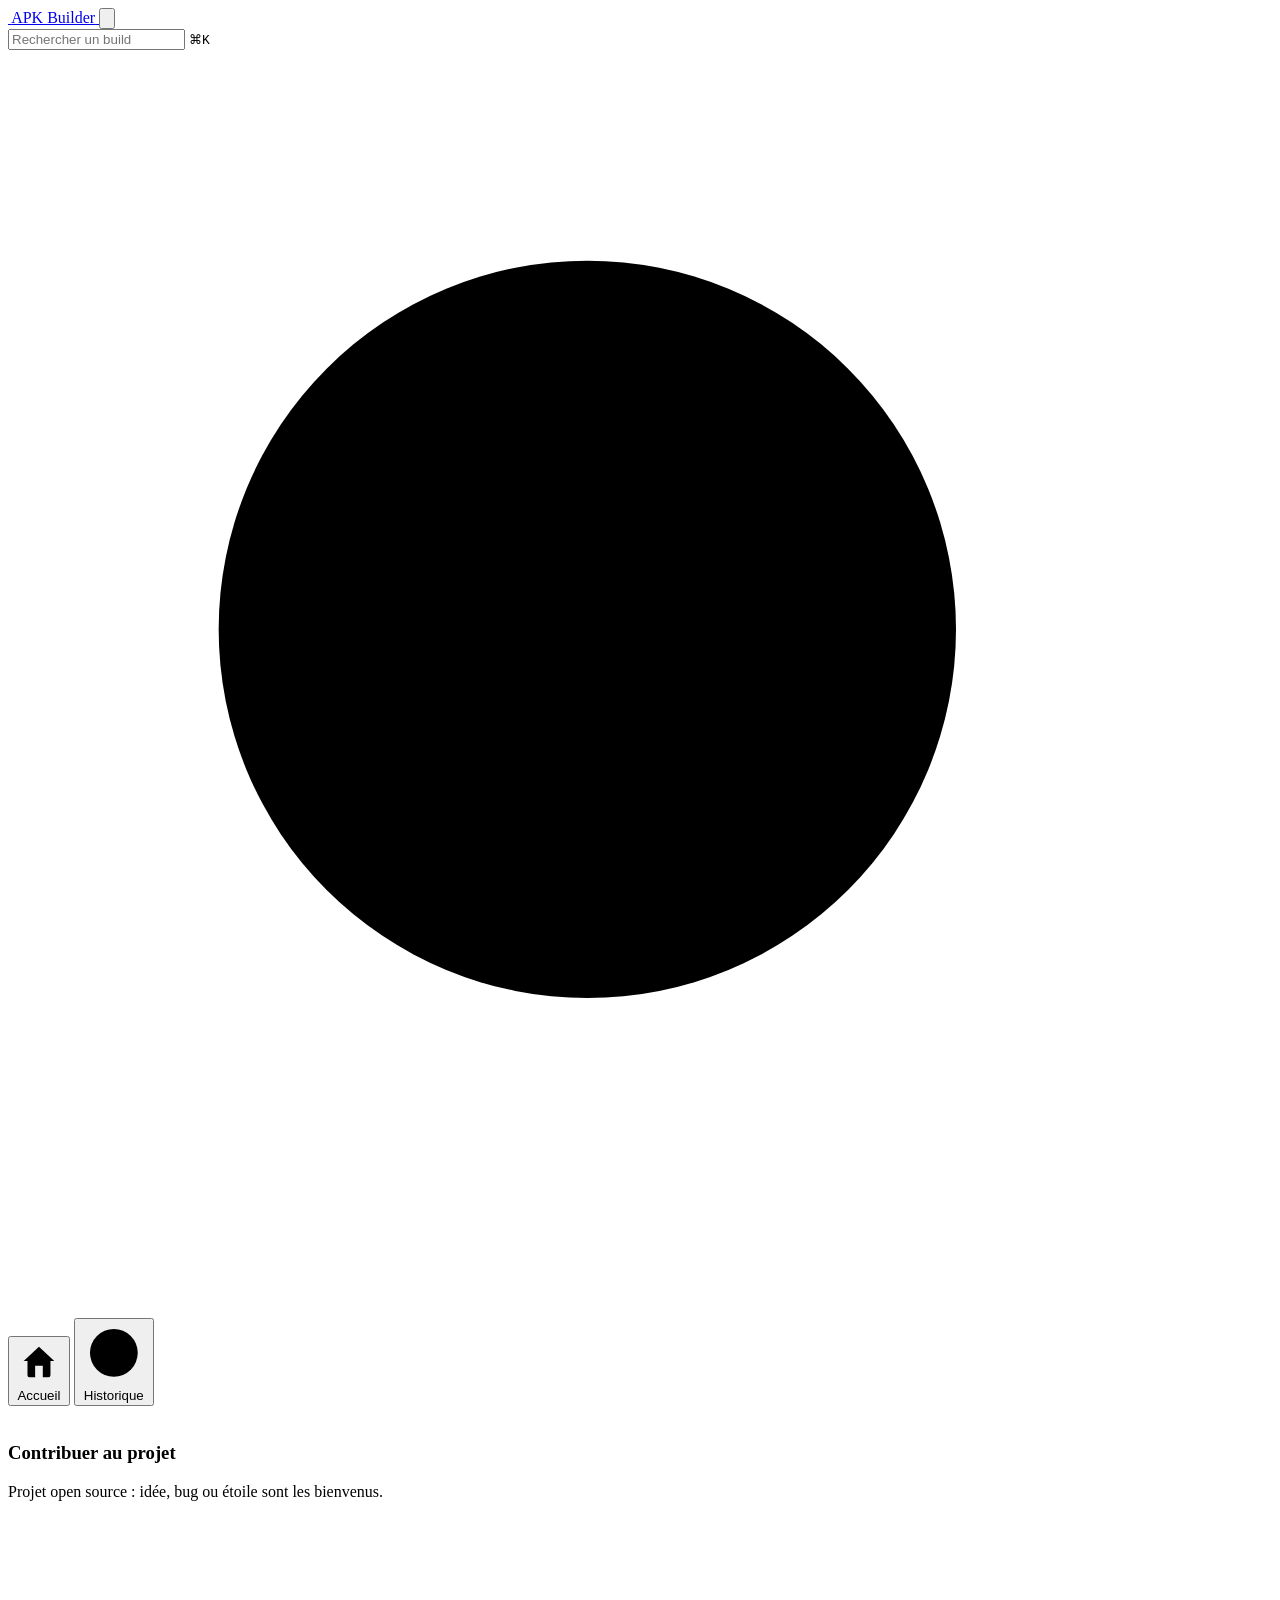
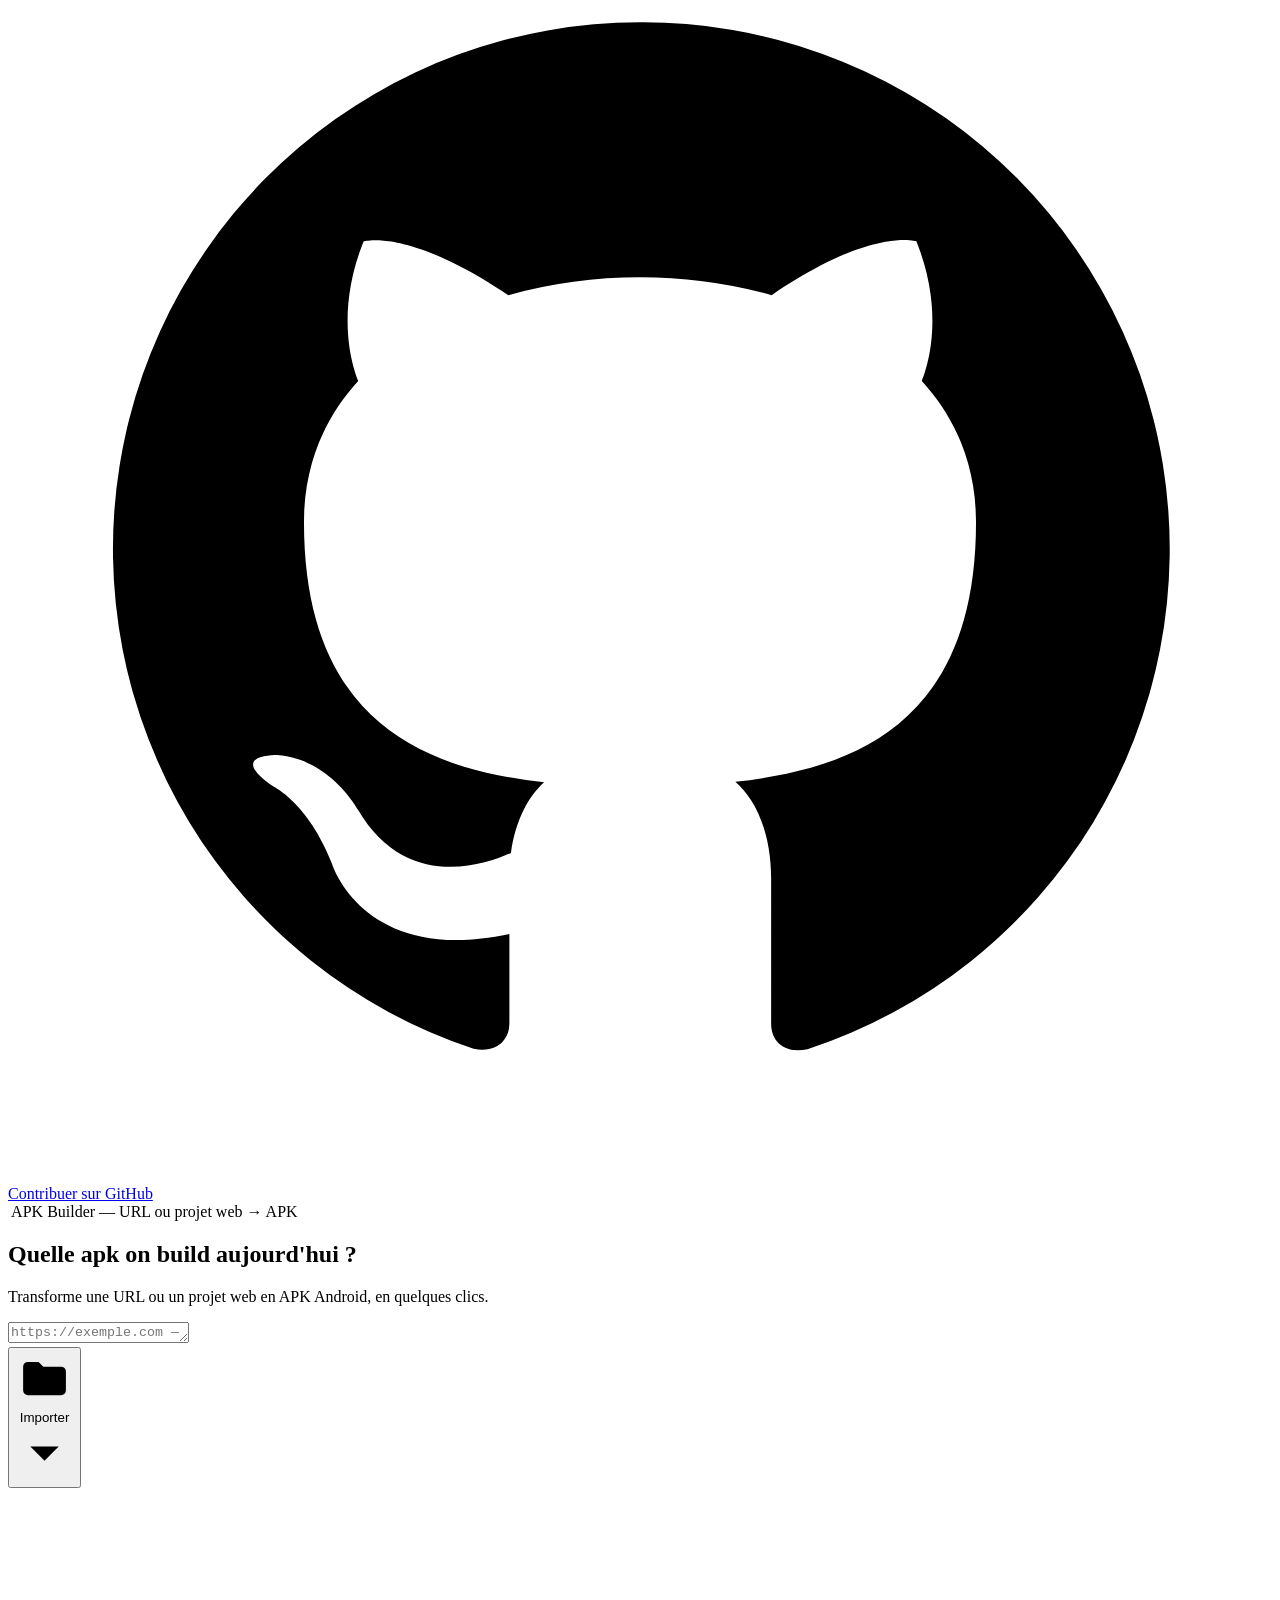
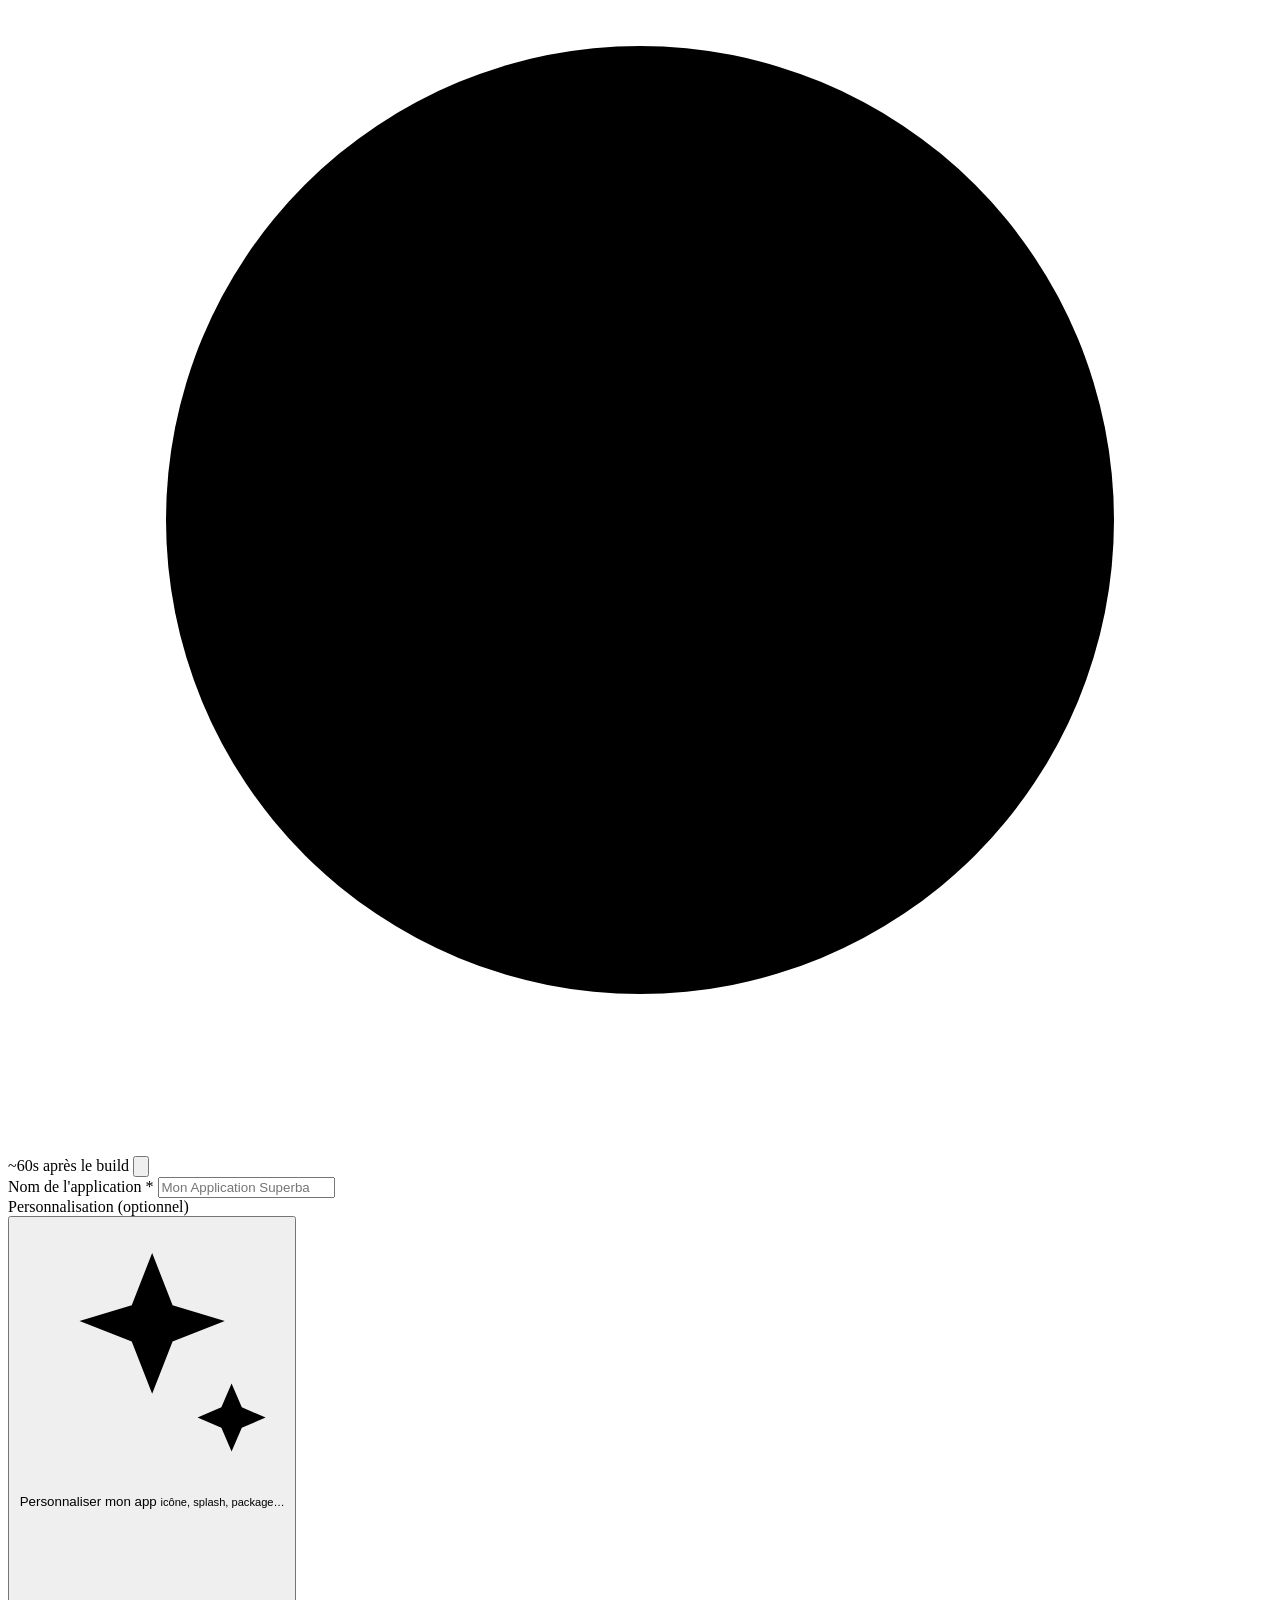
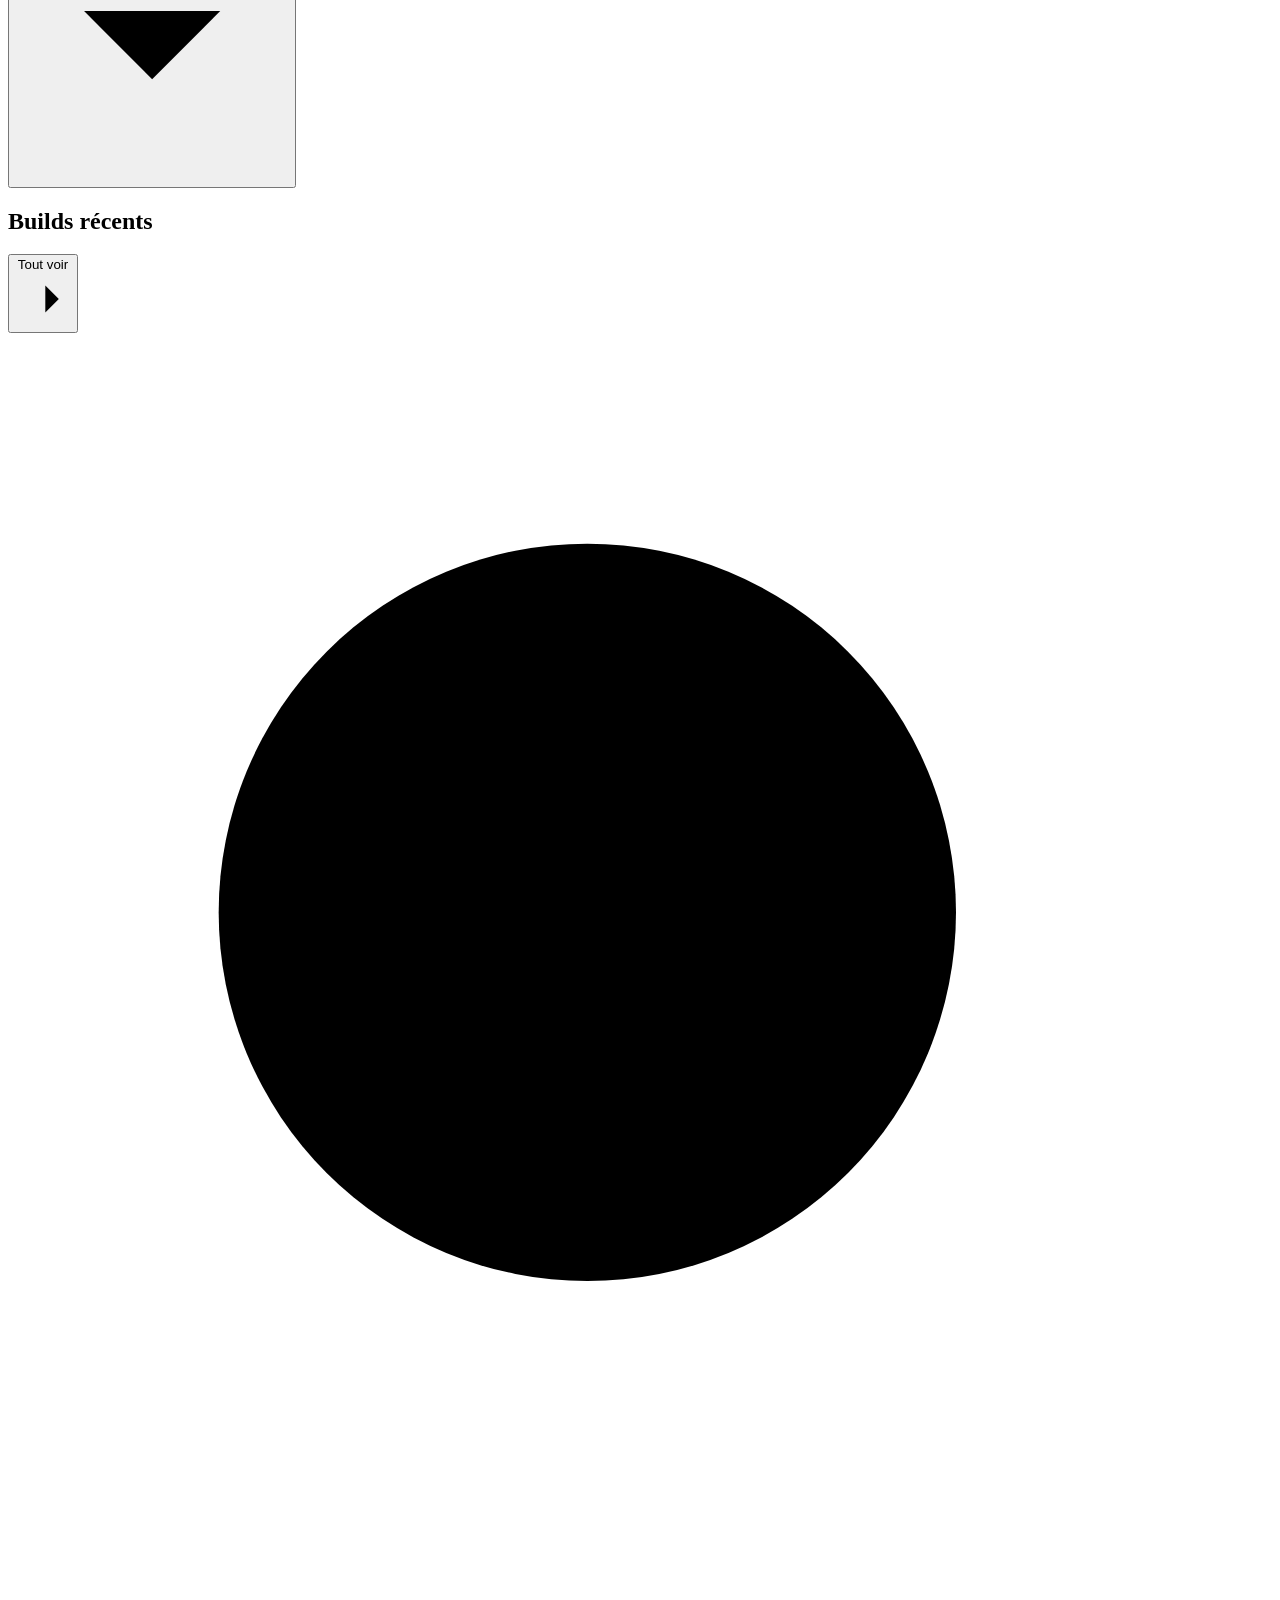
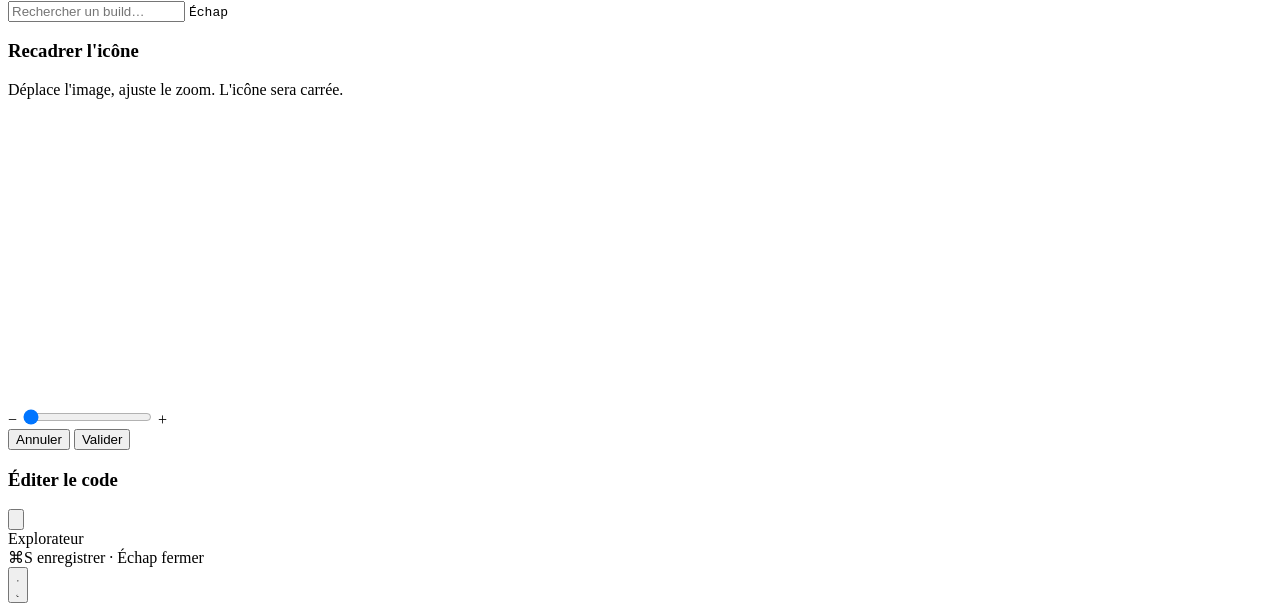
==== internal/webui/index.html @ a93aae06 "feat: enhance code editor modal with improved UI and functionality, including file tree and status b" ====
<!doctype html>
<html lang="fr">
  <head>
    <meta charset="utf-8" />
    <meta name="viewport" content="width=device-width, initial-scale=1" />
    <title>APK Builder</title>
    <link rel="icon" type="image/png" href="/favicon.png" />
    <link rel="stylesheet" href="/style.css" />
    <script>
      try {
        if (localStorage.getItem("apk-builder-theme") === "light")
          document.documentElement.setAttribute("data-theme", "light");
      } catch (e) {}
    </script>
  </head>
  <body>
    <div class="app-shell">
      <aside class="sidebar" id="sidebar">
        <div class="sb-top">
          <a class="sb-brand" href="/" title="Retour à la page d'accueil">
            <img class="brand-mark" src="/demo-icon.png" alt="" />
            <span>APK Builder</span>
          </a>
          <button
            type="button"
            class="sb-collapse"
            id="sbCollapse"
            title="Réduire la sidebar"
          >
            <svg class="ic" viewBox="0 0 24 24">
              <rect x="3" y="4" width="18" height="16" rx="2" />
              <path d="M9 4v16" />
              <path d="M14 10l-2 2 2 2" />
            </svg>
          </button>
        </div>

        <label class="sb-search">
          <input id="search" type="text" placeholder="Rechercher un build" readonly />
          <kbd class="sb-search-kbd">⌘K</kbd>
          <svg class="ic" viewBox="0 0 24 24">
            <circle cx="11" cy="11" r="7" />
            <path d="M21 21l-4.35-4.35" />
          </svg>
        </label>

        <!-- connexion Google (optionnelle) : masquée tant que non configurée -->
        <div class="account" id="account" hidden>
          <button type="button" class="account-login" id="accountLogin" hidden>
            <svg class="ic" viewBox="0 0 24 24">
              <path
                d="M21.6 12.23c0-.7-.06-1.38-.18-2.03H12v3.84h5.4a4.62 4.62 0 0 1-2 3.03v2.5h3.24c1.9-1.75 2.96-4.32 2.96-7.34z"
                fill="#4285F4"
                stroke="none"
              />
              <path
                d="M12 22c2.7 0 4.97-.9 6.63-2.43l-3.24-2.5c-.9.6-2.05.96-3.4.96-2.6 0-4.8-1.76-5.6-4.12H3.06v2.58A10 10 0 0 0 12 22z"
                fill="#34A853"
                stroke="none"
              />
              <path
                d="M6.4 13.9a6 6 0 0 1 0-3.8V7.5H3.06a10 10 0 0 0 0 9l3.34-2.6z"
                fill="#FBBC05"
                stroke="none"
              />
              <path
                d="M12 5.98c1.47 0 2.79.5 3.82 1.5l2.87-2.87A9.6 9.6 0 0 0 12 2a10 10 0 0 0-8.94 5.5l3.34 2.6c.8-2.36 3-4.12 5.6-4.12z"
                fill="#EA4335"
                stroke="none"
              />
            </svg>
            <span>Se connecter avec Google</span>
          </button>
          <div class="account-user" id="accountUser" hidden>
            <div class="account-card">
              <button
                type="button"
                class="account-chip"
                id="accountTrigger"
                aria-haspopup="true"
                aria-expanded="false"
              >
                <span class="account-avatar" id="accountAvatar">
                  <img id="accountAvatarImg" alt="" hidden />
                  <span id="accountAvatarInitial"></span>
                  <span class="account-status" title="Connecté"></span>
                </span>
                <span class="account-name" id="accountName"></span>
                <span
                  class="account-credits-badge"
                  id="accountCreditsBadge"
                  title="Crédits IA restants aujourd'hui"
                  hidden
                >
                  <svg class="ic" viewBox="0 0 24 24">
                    <circle cx="12" cy="12" r="9" />
                    <path
                      d="M9.5 15.2c.3.9 1.2 1.5 2.5 1.5 1.7 0 2.7-.8 2.7-1.9 0-2.8-5-1.4-5-4.3 0-1.1 1-1.9 2.6-1.9 1.2 0 2.1.5 2.5 1.4M12 7.2v1.1M12 15.7v1.1"
                    />
                  </svg>
                  <span id="accountCreditsBadgeCount"></span>
                </span>
                <svg class="ic account-chev" viewBox="0 0 24 24">
                  <path d="M6 9l6 6 6-6" />
                </svg>
              </button>
              <!-- déborde volontairement du coin haut-droit de la carte compte. -->
              <button
                type="button"
                class="theme-toggle theme-toggle--corner"
                id="themeToggleInline"
                data-theme-toggle
                title="Changer de thème"
                aria-pressed="false"
              >
                <svg class="ic theme-ic-sun" viewBox="0 0 24 24">
                  <circle cx="12" cy="12" r="4" />
                  <path
                    d="M12 2v2M12 20v2M4 12H2M22 12h-2M4.9 4.9l1.4 1.4M17.7 17.7l1.4 1.4M19.1 4.9l-1.4 1.4M6.3 17.7l-1.4 1.4"
                  />
                </svg>
                <svg class="ic theme-ic-moon" viewBox="0 0 24 24">
                  <path d="M20 14.5A8 8 0 1 1 9.5 4a6.5 6.5 0 0 0 10.5 10.5z" />
                </svg>
              </button>
            </div>
            <div class="account-menu" id="accountMenu" hidden>
              <div class="account-credits" id="accountCredits" hidden>
                <div class="account-credits-head">
                  <span class="account-credits-label">Crédits IA</span>
                  <span class="account-credits-count" id="accountCreditsCount"
                    >5 / 5</span
                  >
                </div>
                <div class="account-credits-track">
                  <span
                    class="account-credits-fill"
                    id="accountCreditsFill"
                    style="width: 100%"
                  ></span>
                </div>
                <p class="account-credits-note">
                  1 crédit = 1000 tokens de génération IA.
                  <strong id="accountCreditsBudget"
                    >5 crédits (5000 tokens)</strong
                  >
                  par jour, remis à zéro chaque nuit — utilisés uniquement pour
                  générer une app, pas pour le reste du service (builds
                  URL/projet, historique).
                </p>
              </div>
              <button
                type="button"
                class="account-menu-item"
                id="accountLogout"
              >
                <svg class="ic" viewBox="0 0 24 24">
                  <path d="M9 21H5a2 2 0 0 1-2-2V5a2 2 0 0 1 2-2h4" />
                  <path d="M16 17l5-5-5-5" />
                  <path d="M21 12H9" />
                </svg>
                Se déconnecter
              </button>
            </div>
          </div>
        </div>

        <nav class="sb-nav">
          <button type="button" class="sb-item active" data-view="home">
            <svg class="ic" viewBox="0 0 24 24">
              <path d="M4 11.5 12 4l8 7.5" />
              <path d="M6 10v9a1 1 0 0 0 1 1h3v-6h4v6h3a1 1 0 0 0 1-1v-9" />
            </svg>
            <span>Accueil</span>
          </button>
          <button type="button" class="sb-item" data-view="history">
            <svg class="ic" viewBox="0 0 24 24">
              <circle cx="12" cy="12" r="9" />
              <path d="M12 7v5l3.5 2" />
            </svg>
            <span>Historique</span>
          </button>
        </nav>

        <!-- pied de sidebar : mise en avant du dépôt GitHub, fermable
             (fermeture mémorisée en localStorage, cf. js/promo.js). -->
        <div class="sb-promo" id="sbPromo">
          <!-- <button
            type="button"
            class="sb-promo-close"
            id="sbPromoClose"
            title="Fermer"
            aria-label="Fermer"
          >
            <svg class="ic" viewBox="0 0 24 24">
              <path d="M18 6 6 18M6 6l12 12" />
            </svg>
          </button> -->
          <img class="sb-promo-art" src="/assets/cat.png" alt="" aria-hidden="true" />
          <div class="sb-promo-body">
            <h3 class="sb-promo-title">Contribuer au projet</h3>
            <p class="sb-promo-text">
              Projet open source : idée, bug ou étoile sont les bienvenus.
            </p>
            <a
              class="sb-promo-cta"
              href="https://github.com/FabrichJean/android-builder"
              target="_blank"
              rel="noopener noreferrer"
            >
              <svg class="ic" viewBox="0 0 24 24">
                <path
                  d="M12 2a10 10 0 0 0-3.16 19.49c.5.09.68-.22.68-.48v-1.7c-2.78.6-3.37-1.34-3.37-1.34-.45-1.15-1.11-1.46-1.11-1.46-.91-.62.07-.6.07-.6 1 .07 1.53 1.03 1.53 1.03.89 1.53 2.34 1.09 2.91.83.09-.65.35-1.09.63-1.34-2.22-.25-4.56-1.11-4.56-4.94 0-1.09.39-1.98 1.03-2.68-.1-.25-.45-1.27.1-2.65 0 0 .84-.27 2.75 1.02a9.4 9.4 0 0 1 5 0c1.91-1.3 2.75-1.02 2.75-1.02.55 1.38.2 2.4.1 2.65.64.7 1.03 1.59 1.03 2.68 0 3.84-2.34 4.68-4.57 4.93.36.31.68.92.68 1.85v2.75c0 .26.18.58.69.48A10 10 0 0 0 12 2z"
                />
              </svg>
              Contribuer sur GitHub
            </a>
          </div>
        </div>
      </aside>

      <main class="main">
        <!-- pas de compte connecté : pas de sidebar, mais un accès discret à la connexion -->
        <div class="anon-topbar" id="anonTopbar" hidden>
          <button type="button" class="anon-login-btn" id="anonLogin">
            <svg class="ic" viewBox="0 0 24 24">
              <path
                d="M21.6 12.23c0-.7-.06-1.38-.18-2.03H12v3.84h5.4a4.62 4.62 0 0 1-2 3.03v2.5h3.24c1.9-1.75 2.96-4.32 2.96-7.34z"
                fill="#4285F4"
                stroke="none"
              />
              <path
                d="M12 22c2.7 0 4.97-.9 6.63-2.43l-3.24-2.5c-.9.6-2.05.96-3.4.96-2.6 0-4.8-1.76-5.6-4.12H3.06v2.58A10 10 0 0 0 12 22z"
                fill="#34A853"
                stroke="none"
              />
              <path
                d="M6.4 13.9a6 6 0 0 1 0-3.8V7.5H3.06a10 10 0 0 0 0 9l3.34-2.6z"
                fill="#FBBC05"
                stroke="none"
              />
              <path
                d="M12 5.98c1.47 0 2.79.5 3.82 1.5l2.87-2.87A9.6 9.6 0 0 0 12 2a10 10 0 0 0-8.94 5.5l3.34 2.6c.8-2.36 3-4.12 5.6-4.12z"
                fill="#EA4335"
                stroke="none"
              />
            </svg>
            Se connecter avec Google
          </button>
        </div>
        <section class="view" id="view-home">
          <div class="hero">
            <div class="hero-inner">
              <div class="pill-badge">
                <img class="brand-mark" src="/demo-icon.png" alt="" />
                APK Builder — URL ou projet web → APK
              </div>
              <h1>Quelle apk on build aujourd'hui ?</h1>
              <p class="subtitle">
                Transforme une URL ou un projet web en APK Android, en quelques
                clics.
              </p>

              <div class="card">
                <form id="form" novalidate>
                  <!-- entrée unifiée : URL ou glisser-déposer, façon barre de prompt -->
                  <div class="prompt-box" id="dropZone">
                    <!-- résumé de la source importée : remplace visuellement le prompteur en mode projet -->
                    <div class="section" id="summarySection" hidden>
                      <div class="section-label">Source</div>
                      <div class="pb-project" id="projectRow">
                        <svg class="ic pb-project-ic" viewBox="0 0 24 24">
                          <path d="M21 8.5 12 4 3 8.5 12 13l9-4.5z" />
                          <path d="M3 8.5v7L12 20l9-4.5v-7" />
                          <path d="M12 13v7" />
                        </svg>
                        <span class="pb-project-name" id="projectName"></span>
                        <button
                          type="button"
                          class="pb-project-edit"
                          id="projectEdit"
                          title="Éditer le code du projet"
                        >
                          <svg class="ic" viewBox="0 0 24 24">
                            <path d="M12 20h9" />
                            <path
                              d="M16.5 3.5a2.12 2.12 0 0 1 3 3L7 19l-4 1 1-4 12.5-12.5z"
                            />
                          </svg>
                        </button>
                        <button
                          type="button"
                          class="pb-project-clear"
                          id="projectClear"
                          title="Changer de source"
                        >
                          <svg class="ic" viewBox="0 0 24 24">
                            <path d="M18 6 6 18M6 6l12 12" />
                          </svg>
                        </button>
                      </div>
                    </div>
                    <textarea
                      id="url"
                      class="prompt-input"
                      rows="1"
                      placeholder="https://exemple.com — ou glisse-dépose un dossier / .zip…"
                    ></textarea>
                    <div class="prompt-toolbar">
                      <div class="pt-left">
                        <button
                          type="button"
                          class="pt-import"
                          id="importBtn"
                          title="Importer un projet web"
                          aria-haspopup="true"
                          aria-expanded="false"
                        >
                          <svg class="ic" viewBox="0 0 24 24">
                            <path
                              d="M3 7a2 2 0 0 1 2-2h4.5l2 2H19a2 2 0 0 1 2 2v8a2 2 0 0 1-2 2H5a2 2 0 0 1-2-2V7z"
                            />
                          </svg>
                          Importer
                          <svg class="ic pt-chev" viewBox="0 0 24 24">
                            <path d="M6 9l6 6 6-6" />
                          </svg>
                        </button>
                        <div class="import-menu" id="importMenu" hidden>
                          <button type="button" class="import-opt" id="pickDir">
                            <svg class="ic import-opt-ic" viewBox="0 0 24 24">
                              <path
                                d="M3 7a2 2 0 0 1 2-2h4.5l2 2H19a2 2 0 0 1 2 2v8a2 2 0 0 1-2 2H5a2 2 0 0 1-2-2V7z"
                              />
                            </svg>
                            Dossier<small
                              >Sélectionne le dossier <code>dist/</code></small
                            >
                          </button>
                          <button type="button" class="import-opt" id="pickZip">
                            <svg class="ic import-opt-ic" viewBox="0 0 24 24">
                              <rect x="4" y="3" width="16" height="18" rx="2" />
                              <path
                                d="M12 3v2M12 7v2M12 11v2M10 13h4a2 2 0 0 1 2 2v1a2 2 0 0 1-2 2h-4z"
                              />
                            </svg>
                            Fichier .zip<small
                              >Un .zip contenant <code>index.html</code></small
                            >
                          </button>
                        </div>
                        <button
                          type="button"
                          class="pt-gen"
                          id="genToggle"
                          hidden
                          title="Décris ton app, Claude la génère sur le serveur"
                        >
                          <svg class="ic" viewBox="0 0 24 24">
                            <path
                              d="M12 3l1.8 4.6L18.4 9l-4.6 1.8L12 15.4l-1.8-4.6L5.6 9l4.6-1.4L12 3z"
                            />
                            <path
                              d="M19 14.5l.9 2.1 2.1.9-2.1.9-.9 2.1-.9-2.1-2.1-.9 2.1-.9.9-2.1z"
                            />
                          </svg>
                          Générer par IA
                        </button>
                      </div>
                      <div class="pt-right">
                        <span class="pt-hint">
                          <svg class="ic" viewBox="0 0 24 24">
                            <circle cx="12" cy="12" r="9" />
                            <path d="M12 7v5l3.5 2" />
                          </svg>
                          ~60s après le build
                        </span>
                        <button
                          type="submit"
                          class="pt-submit"
                          id="submit"
                          title="Générer l'APK"
                        >
                          <svg class="ic" viewBox="0 0 24 24">
                            <path d="M12 19V6" />
                            <path d="M6 12l6-7 6 7" />
                          </svg>
                        </button>
                      </div>
                    </div>
                    <input id="distDir" type="file" webkitdirectory hidden />
                    <input
                      id="dist"
                      type="file"
                      accept=".zip,application/zip"
                      hidden
                    />
                  </div>
                  <!-- panneau interactif de la génération IA : questions, budget tokens, progression -->
                  <div class="gen-panel" id="genPanel" hidden></div>
                  <div class="form-error" id="formError"></div>

                  <!-- nom de l'app -->
                  <div class="section">
                    <label class="section-label" for="name"
                      >Nom de l'application <span class="req">*</span></label
                    >
                    <input
                      id="name"
                      type="text"
                      placeholder="Mon Application Superba"
                      required
                      maxlength="60"
                    />
                  </div>

                  <!-- personnalisation dépliable -->
                  <div class="section">
                    <div class="section-label">
                      Personnalisation <span class="opt">(optionnel)</span>
                    </div>
                    <div class="custom-stack" id="customStack">
                      <button
                        type="button"
                        class="custom-toggle"
                        id="customToggle"
                        aria-expanded="false"
                      >
                        <span>
                          <svg class="ic" viewBox="0 0 24 24">
                            <path
                              d="M12 3l1.8 4.6L18.4 9l-4.6 1.8L12 15.4l-1.8-4.6L5.6 9l4.6-1.4L12 3z"
                            />
                            <path
                              d="M19 14.5l.9 2.1 2.1.9-2.1.9-.9 2.1-.9-2.1-2.1-.9 2.1-.9.9-2.1z"
                            />
                          </svg>
                          Personnaliser mon app
                          <small>icône, splash, package…</small>
                        </span>
                        <svg class="ic chev" viewBox="0 0 24 24">
                          <path d="M6 9l6 6 6-6" />
                        </svg>
                      </button>
                    </div>
                    <div class="custom-panel" id="customPanel" hidden>
                      <div class="appearance">
                        <div class="appearance-controls">
                          <div class="icon-picker" id="iconPicker">
                            <button
                              type="button"
                              class="icon-tile"
                              id="iconTile"
                              title="Choisir une icône"
                            >
                              <span class="icon-img" id="iconImg"></span>
                              <span class="icon-edit">Icône</span>
                            </button>
                            <div class="icon-popover">
                              <span class="icon-popover-label">Logo de la marque</span>
                              <div class="icon-brand-row">
                                <input
                                  type="text"
                                  id="iconBrandQuery"
                                  placeholder="ex. Stripe, exemple.com…"
                                  autocomplete="off"
                                  spellcheck="false"
                                />
                              </div>
                              <div class="icon-brand-preview" id="iconBrandPreview" hidden>
                                <button
                                  type="button"
                                  class="icon-brand-btn"
                                  id="iconBrandApply"
                                  title="Utiliser ce logo"
                                >
                                  <img id="iconBrandImg" alt="" />
                                </button>
                              </div>
                              <div class="icon-popover-row">
                                <span class="icon-popover-label">Suggestions</span>
                                <button
                                  type="button"
                                  class="icon-refresh"
                                  id="iconRefresh"
                                  title="Voir d'autres suggestions"
                                >
                                  <svg class="ic" viewBox="0 0 24 24">
                                    <path d="M21 12a9 9 0 1 1-2.64-6.36" />
                                    <path d="M21 3v6h-6" />
                                  </svg>
                                </button>
                              </div>
                              <div class="icon-suggestions" id="iconSuggestions"></div>
                              <div class="icon-popover-attrib">
                                <a href="https://logo.dev" target="_blank" rel="noopener"
                                  >Logos via logo.dev</a
                                >
                              </div>
                            </div>
                          </div>
                          <div class="splash-ctl">
                            <span class="mini-label">Fond du splash</span>
                            <div class="color-row">
                              <input
                                type="color"
                                id="splashColor"
                                value="#14110b"
                              />
                              <input
                                type="text"
                                id="splashHex"
                                value="#14110B"
                                maxlength="7"
                                spellcheck="false"
                              />
                            </div>
                          </div>
                        </div>
                        <div class="phone" id="phone">
                          <div class="phone-screen" id="phoneScreen">
                            <span class="phone-icon" id="phoneIcon"></span>
                            <span class="phone-name" id="phoneName"
                              >Mon Application</span
                            >
                          </div>
                          <span class="phone-caption">Aperçu</span>
                        </div>
                      </div>
                      <div class="pop-field">
                        <label for="pkg"
                          >Identifiant du package
                          <span class="hint"
                            >— déduit du nom si vide</span
                          ></label
                        >
                        <input
                          id="pkg"
                          type="text"
                          placeholder="app.webview.monapplication"
                          pattern="[a-z][a-z0-9_]*(\.[a-z][a-z0-9_]*)+"
                        />
                      </div>
                      <div class="row">
                        <div class="pop-field">
                          <label for="vname">Version (nom)</label>
                          <input
                            id="vname"
                            type="text"
                            placeholder="1.0"
                            pattern="[A-Za-z0-9._-]+"
                          />
                        </div>
                        <div class="pop-field">
                          <label for="vcode">Version (code)</label>
                          <input
                            id="vcode"
                            type="text"
                            placeholder="1"
                            pattern="[0-9]+"
                            inputmode="numeric"
                          />
                        </div>
                      </div>
                      <label class="switch-row">
                        <span class="switch-label"
                          >Masquer la barre de défilement
                          <small>Cache le scrollbar de la WebView</small>
                        </span>
                        <input type="checkbox" id="hideScrollbar" />
                        <span class="switch"></span>
                      </label>
                      <label class="switch-row">
                        <span class="switch-label"
                          >Console de debug à l'écran
                          <small
                            >Affiche les erreurs JS / CORS / mixed
                            content</small
                          >
                        </span>
                        <input type="checkbox" id="debugConsole" />
                        <span class="switch"></span>
                      </label>
                      <label class="switch-row">
                        <span class="switch-label"
                          >Corriger les images
                          <small
                            >Proxy natif : corrige le Content-Type / CORS des
                            images</small
                          >
                        </span>
                        <input type="checkbox" id="fixImages" />
                        <span class="switch"></span>
                      </label>
                      <label class="switch-row">
                        <span class="switch-label"
                          >Lecture audio en arrière-plan
                          <small
                            >L'audio continue quand on revient à l'accueil ou
                            que l'écran s'éteint</small
                          >
                        </span>
                        <input type="checkbox" id="backgroundPlayer" />
                        <span class="switch"></span>
                      </label>
                      <label class="switch-row">
                        <span class="switch-label"
                          >Mode mini-fenêtre (Picture-in-Picture)
                          <small
                            >Réduit l'app en petite fenêtre flottante au lieu de
                            la cacher — plus fiable pour la vidéo</small
                          >
                        </span>
                        <input type="checkbox" id="pictureInPicture" />
                        <span class="switch"></span>
                      </label>
                    </div>
                  </div>

                  <input id="icon" type="file" accept="image/*" hidden />
                </form>
              </div>
            </div>
          </div>

          <div class="gallery">
            <div class="gallery-panel">
              <div class="gallery-head">
                <h2 class="gallery-title" id="recentTitle">Builds récents</h2>
                <button type="button" class="recent-viewall" id="recentViewAll">
                  Tout voir
                  <svg class="ic" viewBox="0 0 24 24">
                    <path d="M5 12h14" />
                    <path d="M13 6l6 6-6 6" />
                  </svg>
                </button>
              </div>
              <div class="builds" id="recentBuilds"></div>
            </div>
          </div>
        </section>

        <section class="view" id="view-history" hidden>
          <div class="gallery">
            <div class="gallery-panel">
              <div class="gallery-head">
                <h2 class="gallery-title">Historique des builds</h2>
                <div class="tabs" id="tabs">
                  <button type="button" class="tab active" data-filter="all">
                    Tous
                  </button>
                  <button type="button" class="tab" data-filter="active">
                    En cours
                  </button>
                  <button type="button" class="tab" data-filter="success">
                    Prêts
                  </button>
                  <button type="button" class="tab" data-filter="failed">
                    Échecs
                  </button>
                </div>
              </div>
              <div class="builds" id="builds"></div>
            </div>
          </div>
        </section>
      </main>
    </div>

    <!-- dock flottant : builds en cours -->
    <div class="active-dock" id="activeDock" hidden>
      <div class="active-head">
        <span class="active-head-title"
          ><span class="spin"></span
          ><span id="activeTitle">Builds en cours</span></span
        >
        <button type="button" id="activeToggle" title="Réduire">
          <svg class="ic" viewBox="0 0 24 24">
            <path d="M18 15 12 9l-6 6" />
          </svg>
        </button>
      </div>
      <div class="active-list" id="activeList"></div>
    </div>

    <!-- palette de recherche rapide (⌘K) -->
    <div class="modal command-modal" id="cmdModal">
      <div class="modal-card command-card">
        <label class="command-search">
          <svg class="ic" viewBox="0 0 24 24">
            <circle cx="11" cy="11" r="7" />
            <path d="M21 21l-4.35-4.35" />
          </svg>
          <input
            type="text"
            id="cmdInput"
            placeholder="Rechercher un build…"
            autocomplete="off"
            spellcheck="false"
          />
          <kbd class="sb-search-kbd">Échap</kbd>
        </label>
        <div class="command-results" id="cmdResults"></div>
      </div>
    </div>

    <!-- modal de recadrage d'icône -->
    <div class="modal" id="cropModal">
      <div class="modal-card">
        <h3>Recadrer l'icône</h3>
        <p class="modal-sub">
          Déplace l'image, ajuste le zoom. L'icône sera carrée.
        </p>
        <div class="crop-stage" id="cropStage">
          <canvas id="cropCanvas" width="288" height="288"></canvas>
          <div class="crop-frame"></div>
        </div>
        <div class="zoom-row">
          <span>−</span>
          <input type="range" id="zoom" min="1" max="4" step="0.01" value="1" />
          <span>+</span>
        </div>
        <div class="modal-actions">
          <button type="button" class="btn-ghost" id="cropCancel">
            Annuler
          </button>
          <button type="button" class="btn-gold" id="cropOk">Valider</button>
        </div>
      </div>
    </div>

    <!-- modal de l'éditeur de code du dist : toujours en thème sombre (indépendant
         du thème clair/sombre du reste de l'app), sans gros boutons — Enregistrer
         se fait via Ctrl/Cmd+S, Annuler via l'icône × ou Échap. -->
    <div class="modal" id="editorModal">
      <div class="modal-card editor-card">
        <div class="editor-titlebar">
          <h3 id="editorTitle">Éditer le code</h3>
          <button type="button" class="editor-close" id="editorCancel" title="Fermer sans enregistrer (Échap)">
            <svg class="ic" viewBox="0 0 24 24"><path d="M18 6 6 18M6 6l12 12" /></svg>
          </button>
        </div>
        <div class="editor-body">
          <div class="editor-sidebar">
            <div class="editor-sidebar-head">Explorateur</div>
            <div class="editor-tree" id="editorTree"></div>
          </div>
          <div class="editor-pane">
            <div class="editor-tabs" id="editorTabs"></div>
            <div class="editor-cm" id="editorCm"></div>
            <div class="editor-status">
              <span id="editorStatusLang"></span>
              <span id="editorStatusPos"></span>
              <span class="editor-status-hint">⌘S enregistrer · Échap fermer</span>
            </div>
          </div>
        </div>
        <div class="form-error" id="editorError"></div>
      </div>
    </div>

    <!-- flottant, utilisé uniquement quand la sidebar est masquée (mode anonyme,
       pas de compte connecté) : la bascule vit sinon dans le pied de sidebar,
       fusionnée avec la puce de compte. Visibilité gérée par account.js. -->
    <button
      type="button"
      class="theme-toggle theme-toggle--floating"
      id="themeToggleFloating"
      data-theme-toggle
      title="Changer de thème"
      aria-pressed="false"
    >
      <svg class="ic theme-ic-sun" viewBox="0 0 24 24">
        <circle cx="12" cy="12" r="4" />
        <path
          d="M12 2v2M12 20v2M4 12H2M22 12h-2M4.9 4.9l1.4 1.4M17.7 17.7l1.4 1.4M19.1 4.9l-1.4 1.4M6.3 17.7l-1.4 1.4"
        />
      </svg>
      <svg class="ic theme-ic-moon" viewBox="0 0 24 24">
        <path d="M20 14.5A8 8 0 1 1 9.5 4a6.5 6.5 0 0 0 10.5 10.5z" />
      </svg>
    </button>

    <script type="module" src="/app.js"></script>
  </body>
</html>
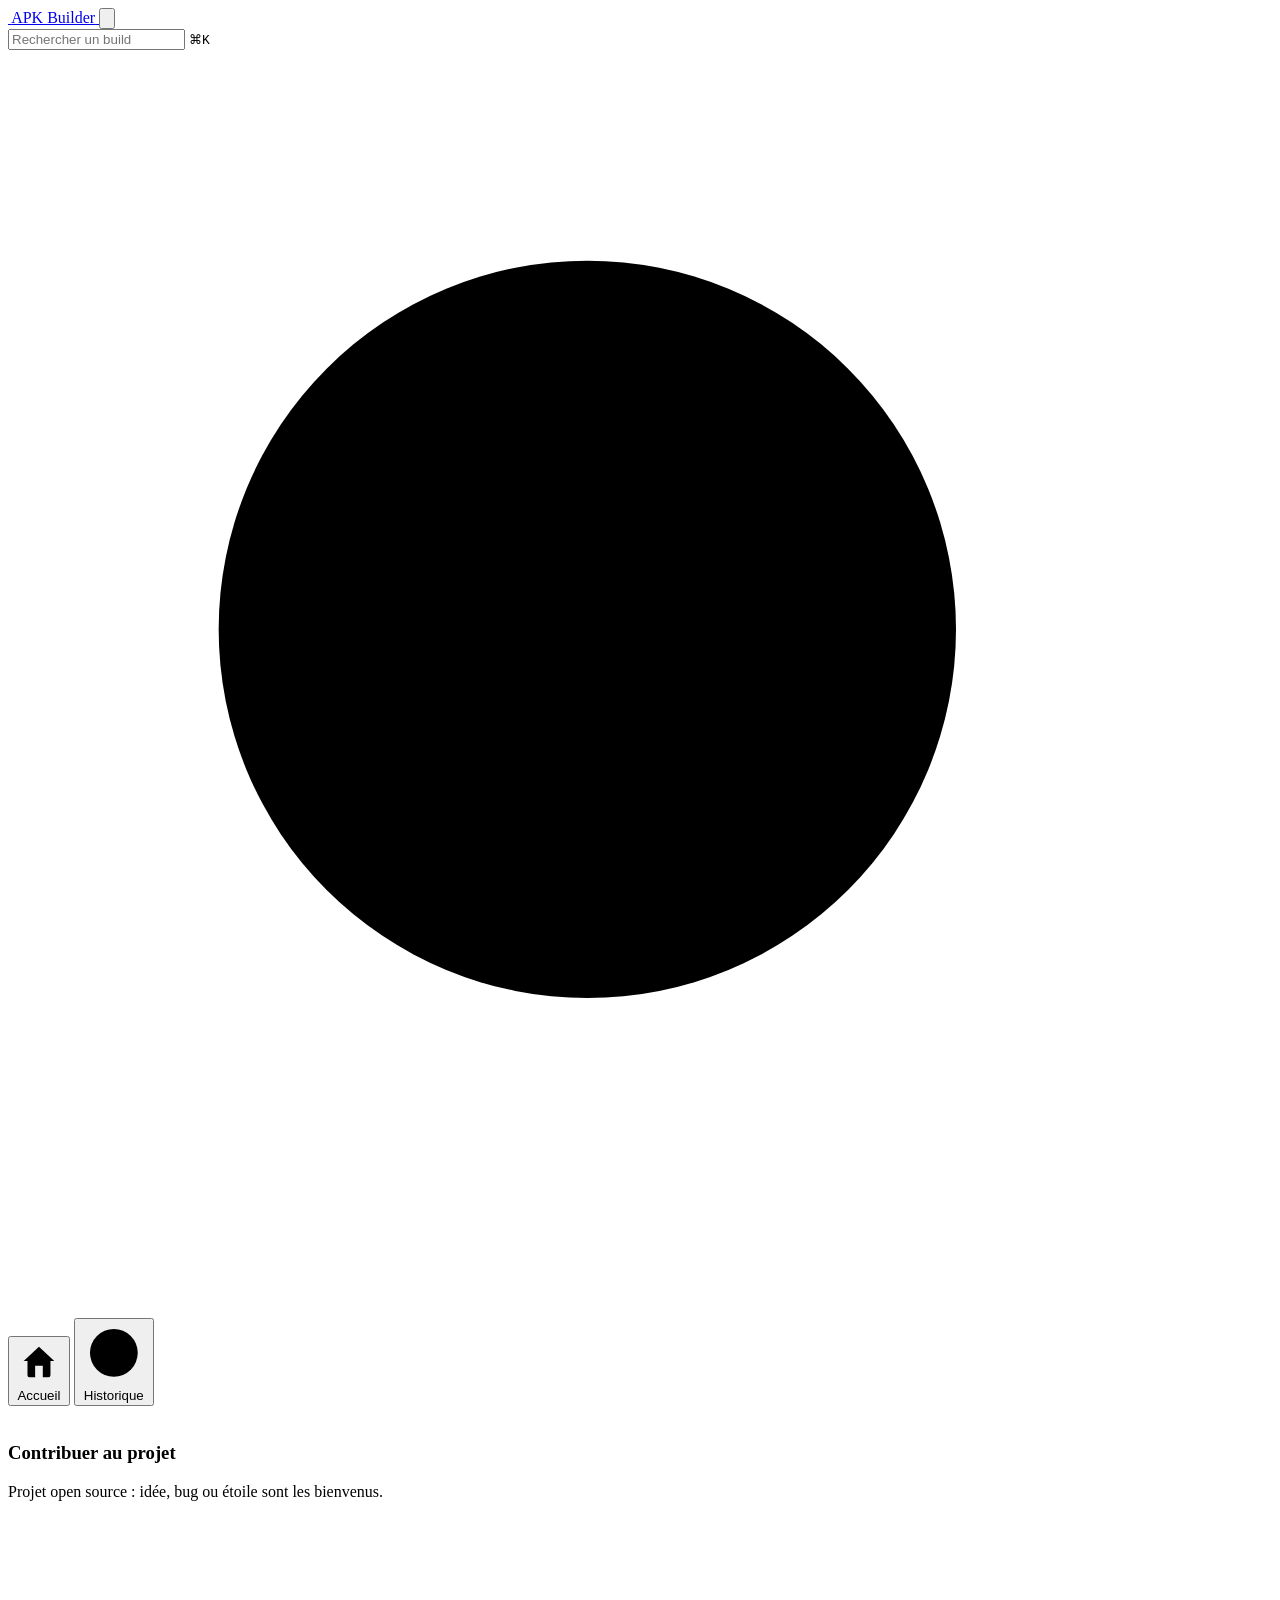
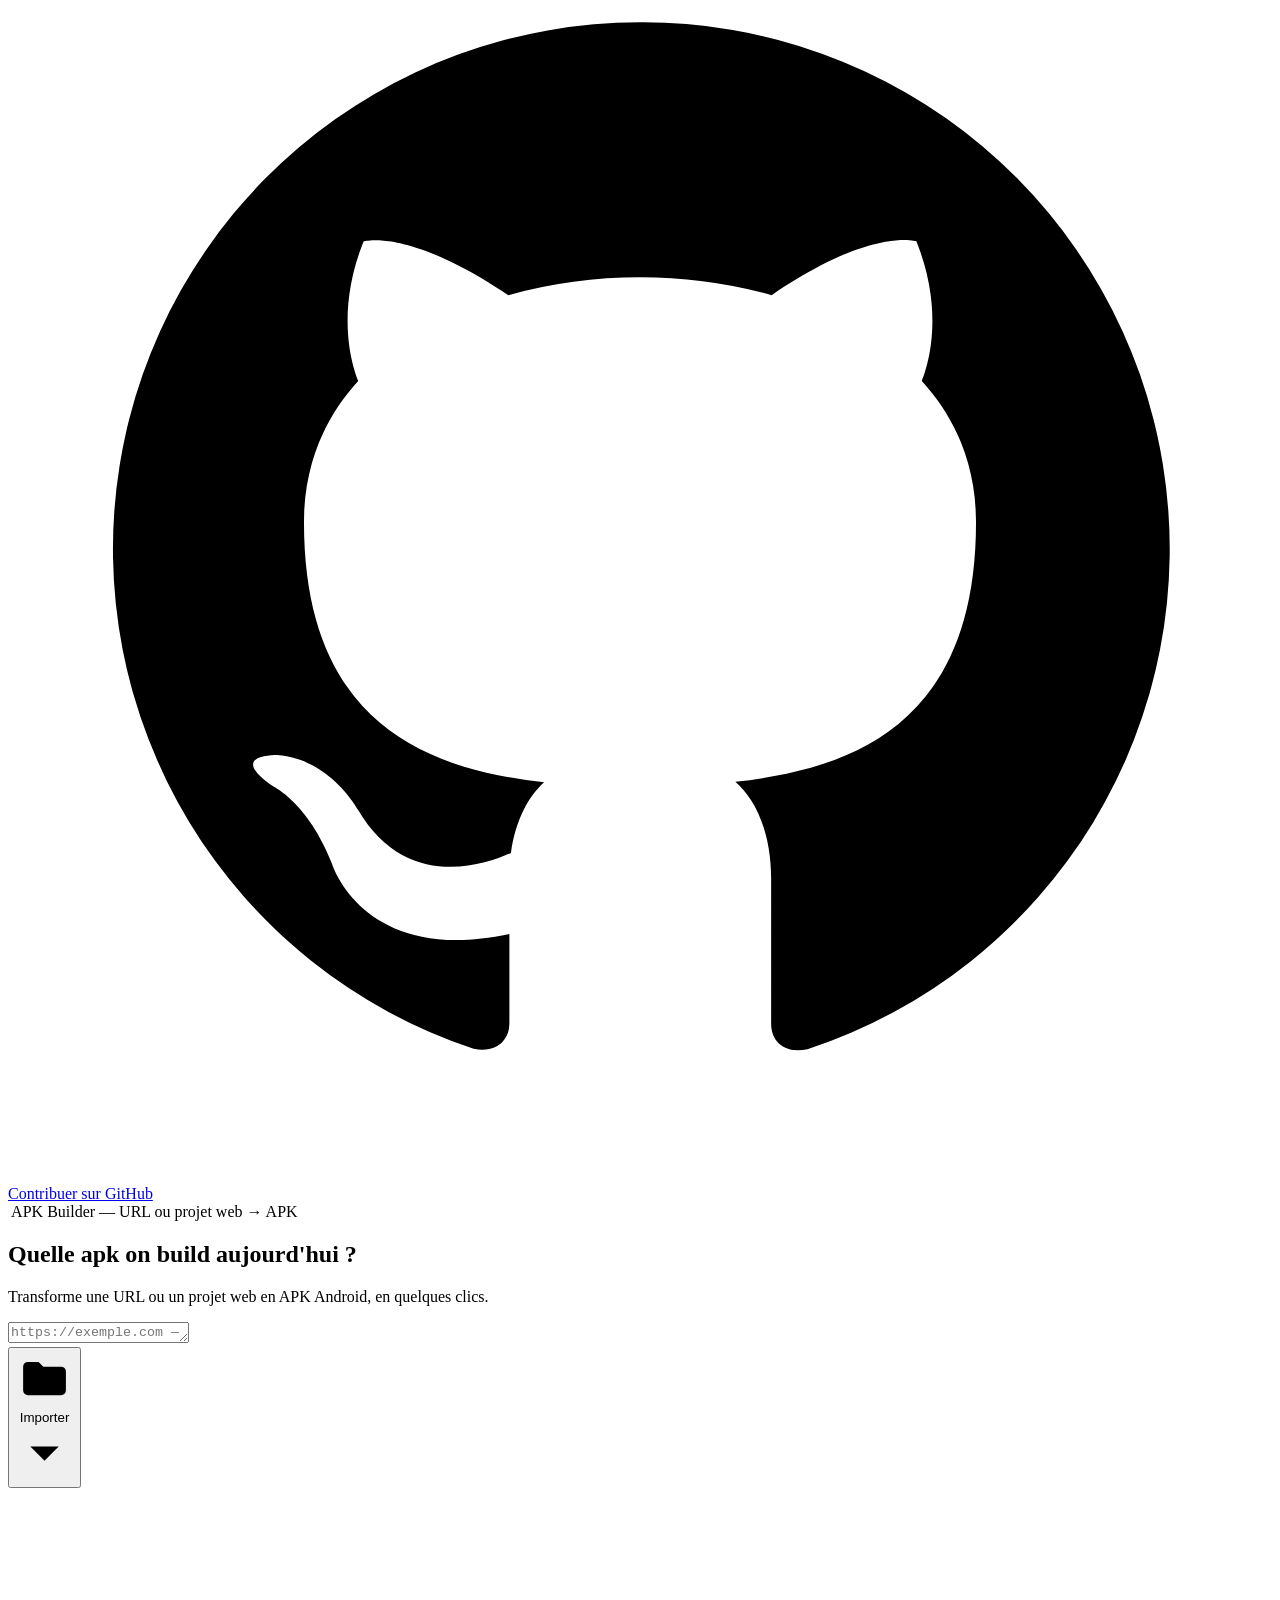
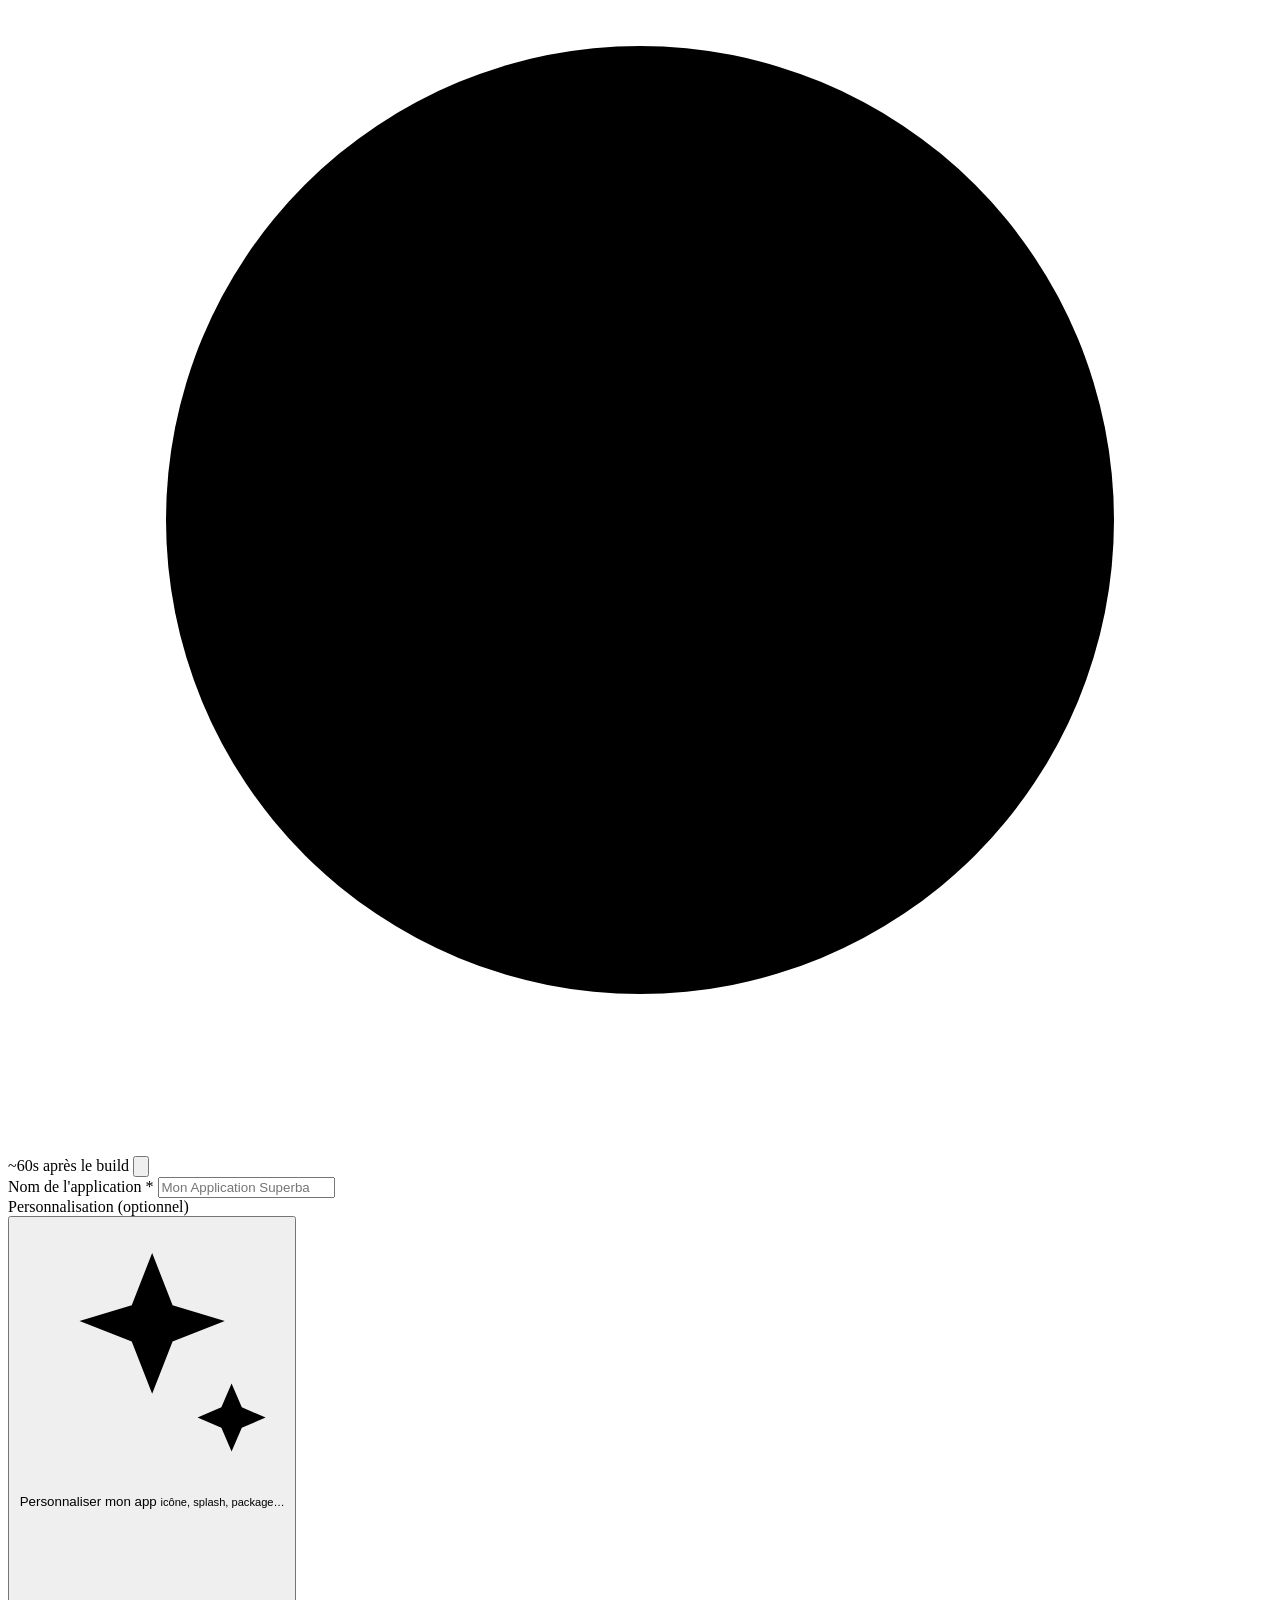
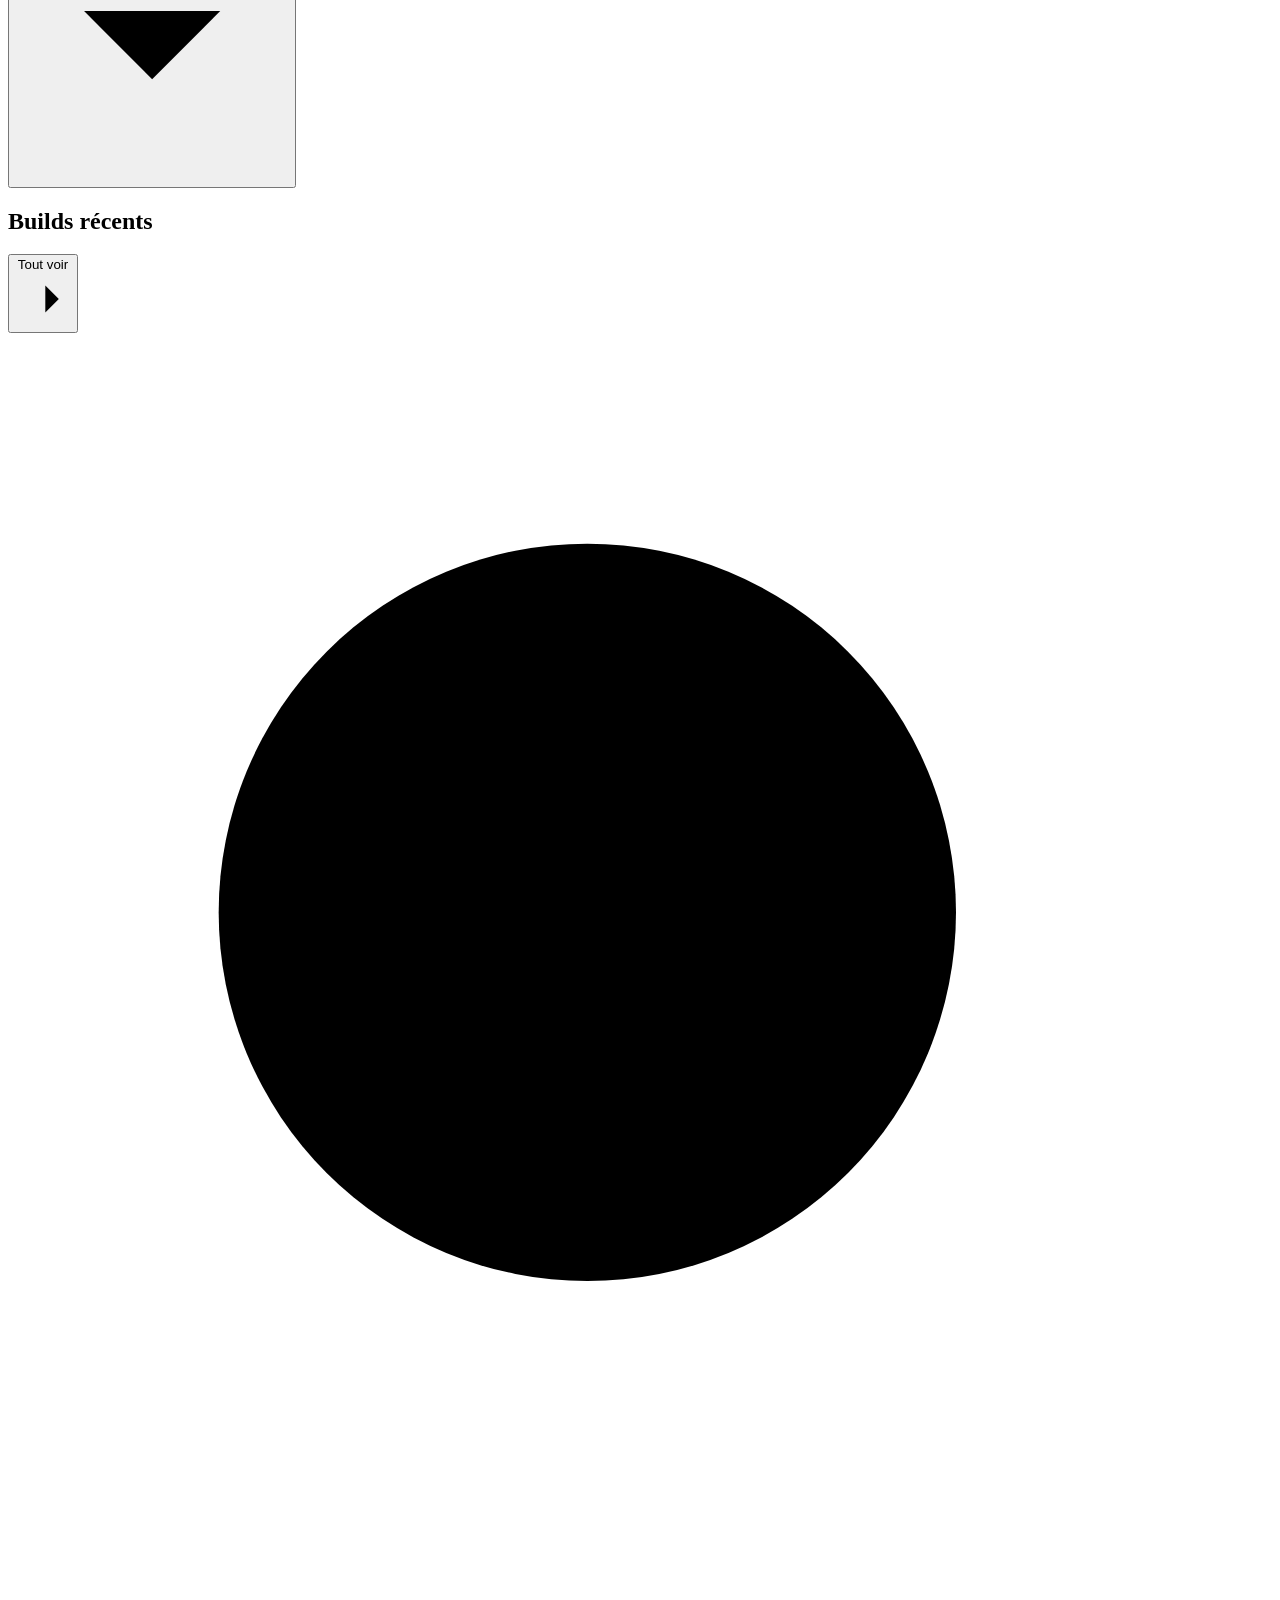
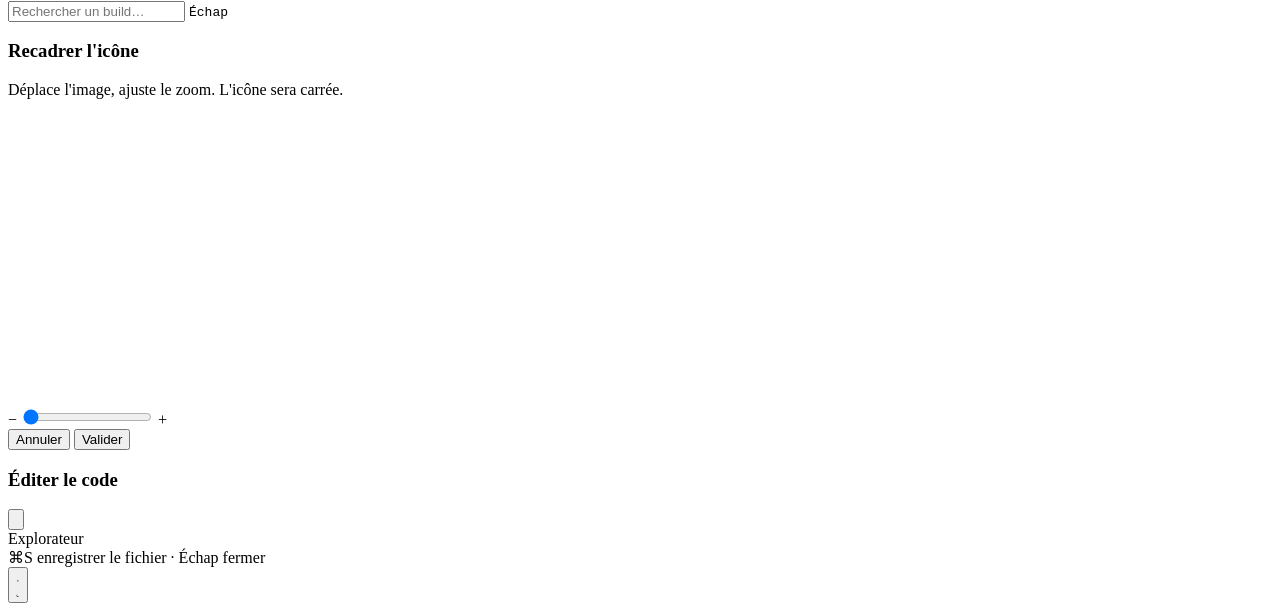
==== commit d83d0f93: "feat: enhance code editor modal with confirmation dialog for unsaved changes and improve styling" ====
--- a/internal/webui/index.html
+++ b/internal/webui/index.html
@@ -730,13 +730,14 @@
     </div>
 
     <!-- modal de l'éditeur de code du dist : toujours en thème sombre (indépendant
-         du thème clair/sombre du reste de l'app), sans gros boutons — Enregistrer
-         se fait via Ctrl/Cmd+S, Annuler via l'icône × ou Échap. -->
+         du thème clair/sombre du reste de l'app), sans gros boutons — Ctrl/Cmd+S
+         enregistre le fichier actif, Échap/× ferme (avec confirmation s'il y a
+         des changements à appliquer au projet). -->
     <div class="modal" id="editorModal">
       <div class="modal-card editor-card">
         <div class="editor-titlebar">
           <h3 id="editorTitle">Éditer le code</h3>
-          <button type="button" class="editor-close" id="editorCancel" title="Fermer sans enregistrer (Échap)">
+          <button type="button" class="editor-close" id="editorCancel" title="Fermer (Échap)">
             <svg class="ic" viewBox="0 0 24 24"><path d="M18 6 6 18M6 6l12 12" /></svg>
           </button>
         </div>
@@ -751,7 +752,18 @@
             <div class="editor-status">
               <span id="editorStatusLang"></span>
               <span id="editorStatusPos"></span>
-              <span class="editor-status-hint">⌘S enregistrer · Échap fermer</span>
+              <span class="editor-status-hint">⌘S enregistrer le fichier · Échap fermer</span>
+            </div>
+          </div>
+          <div class="editor-confirm" id="editorConfirm" hidden>
+            <div class="editor-confirm-box">
+              <p class="editor-confirm-title">Appliquer les modifications ?</p>
+              <p class="editor-confirm-sub">Le prochain build utilisera cette version du code.</p>
+              <div class="editor-confirm-actions">
+                <button type="button" class="editor-confirm-btn" id="editorConfirmStay">Continuer l'édition</button>
+                <button type="button" class="editor-confirm-btn ghost" id="editorConfirmDiscard">Ignorer les modifs</button>
+                <button type="button" class="editor-confirm-btn primary" id="editorConfirmApply">Appliquer</button>
+              </div>
             </div>
           </div>
         </div>
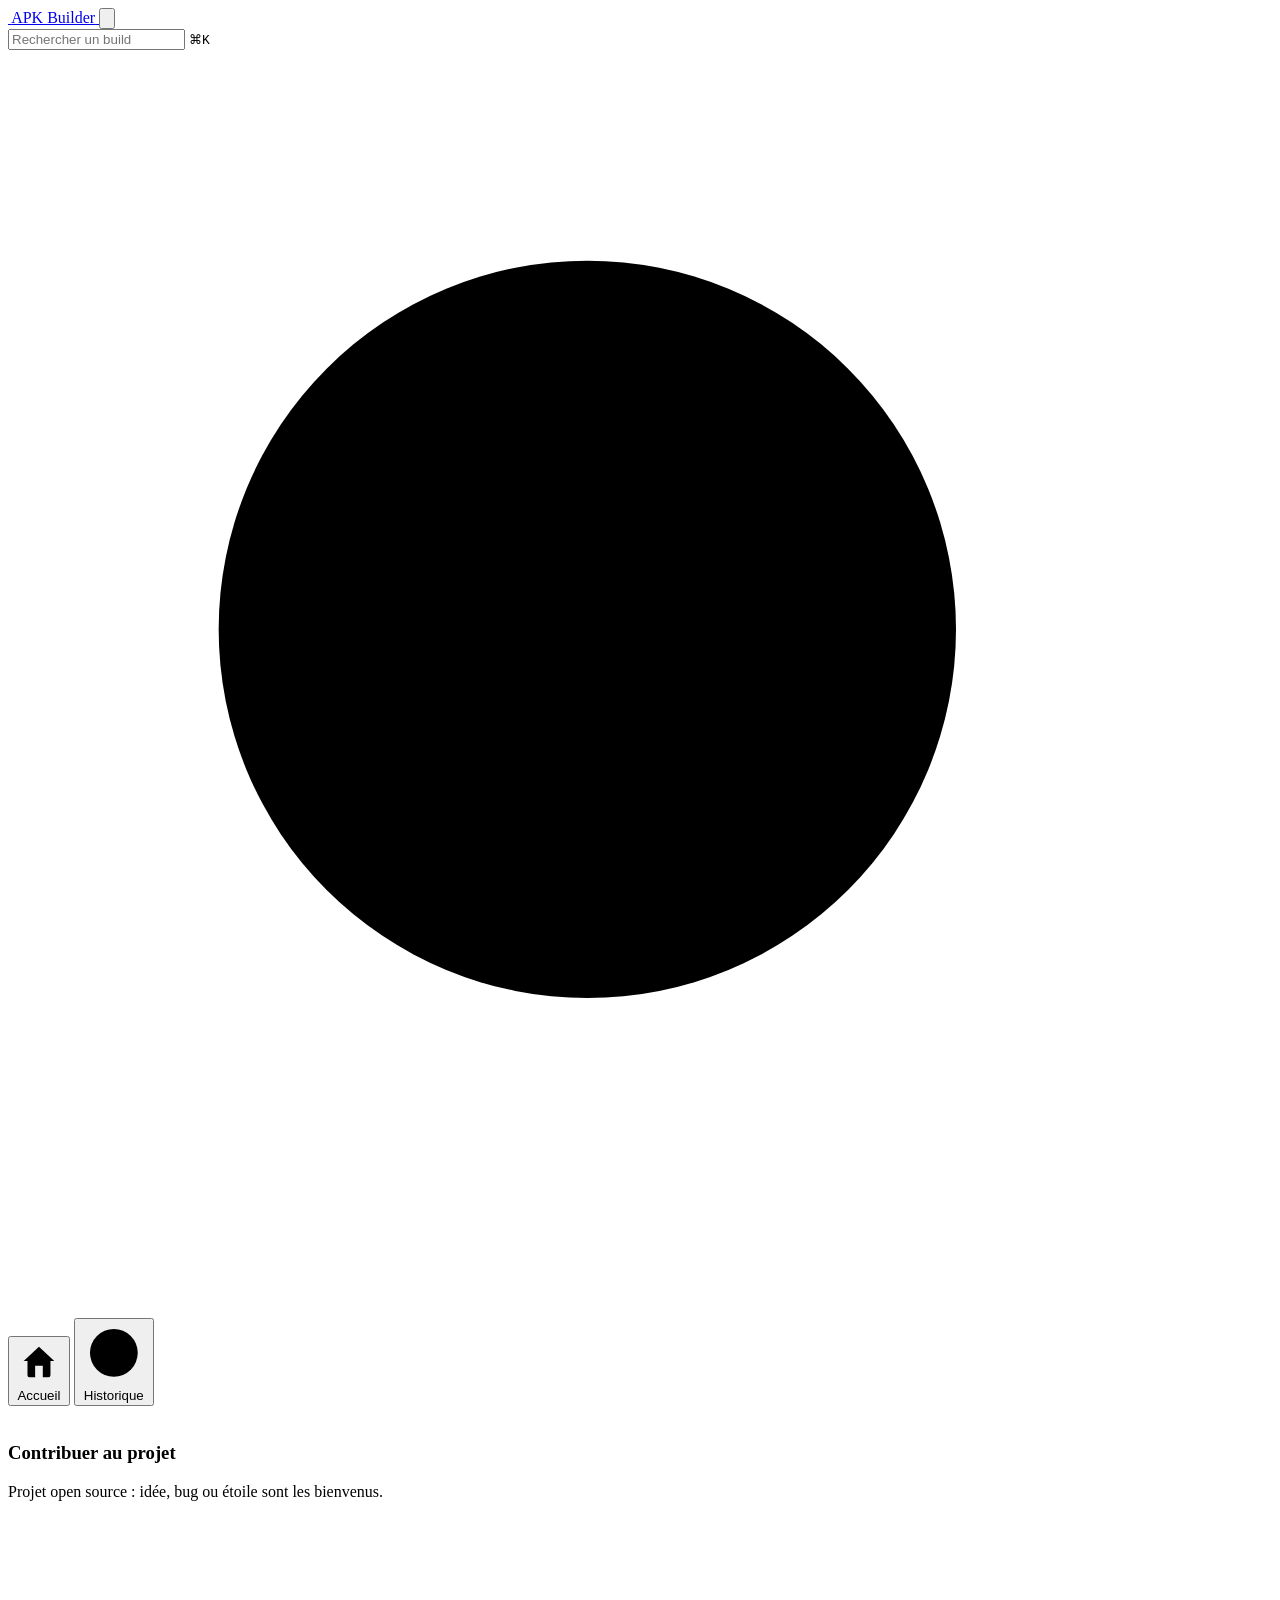
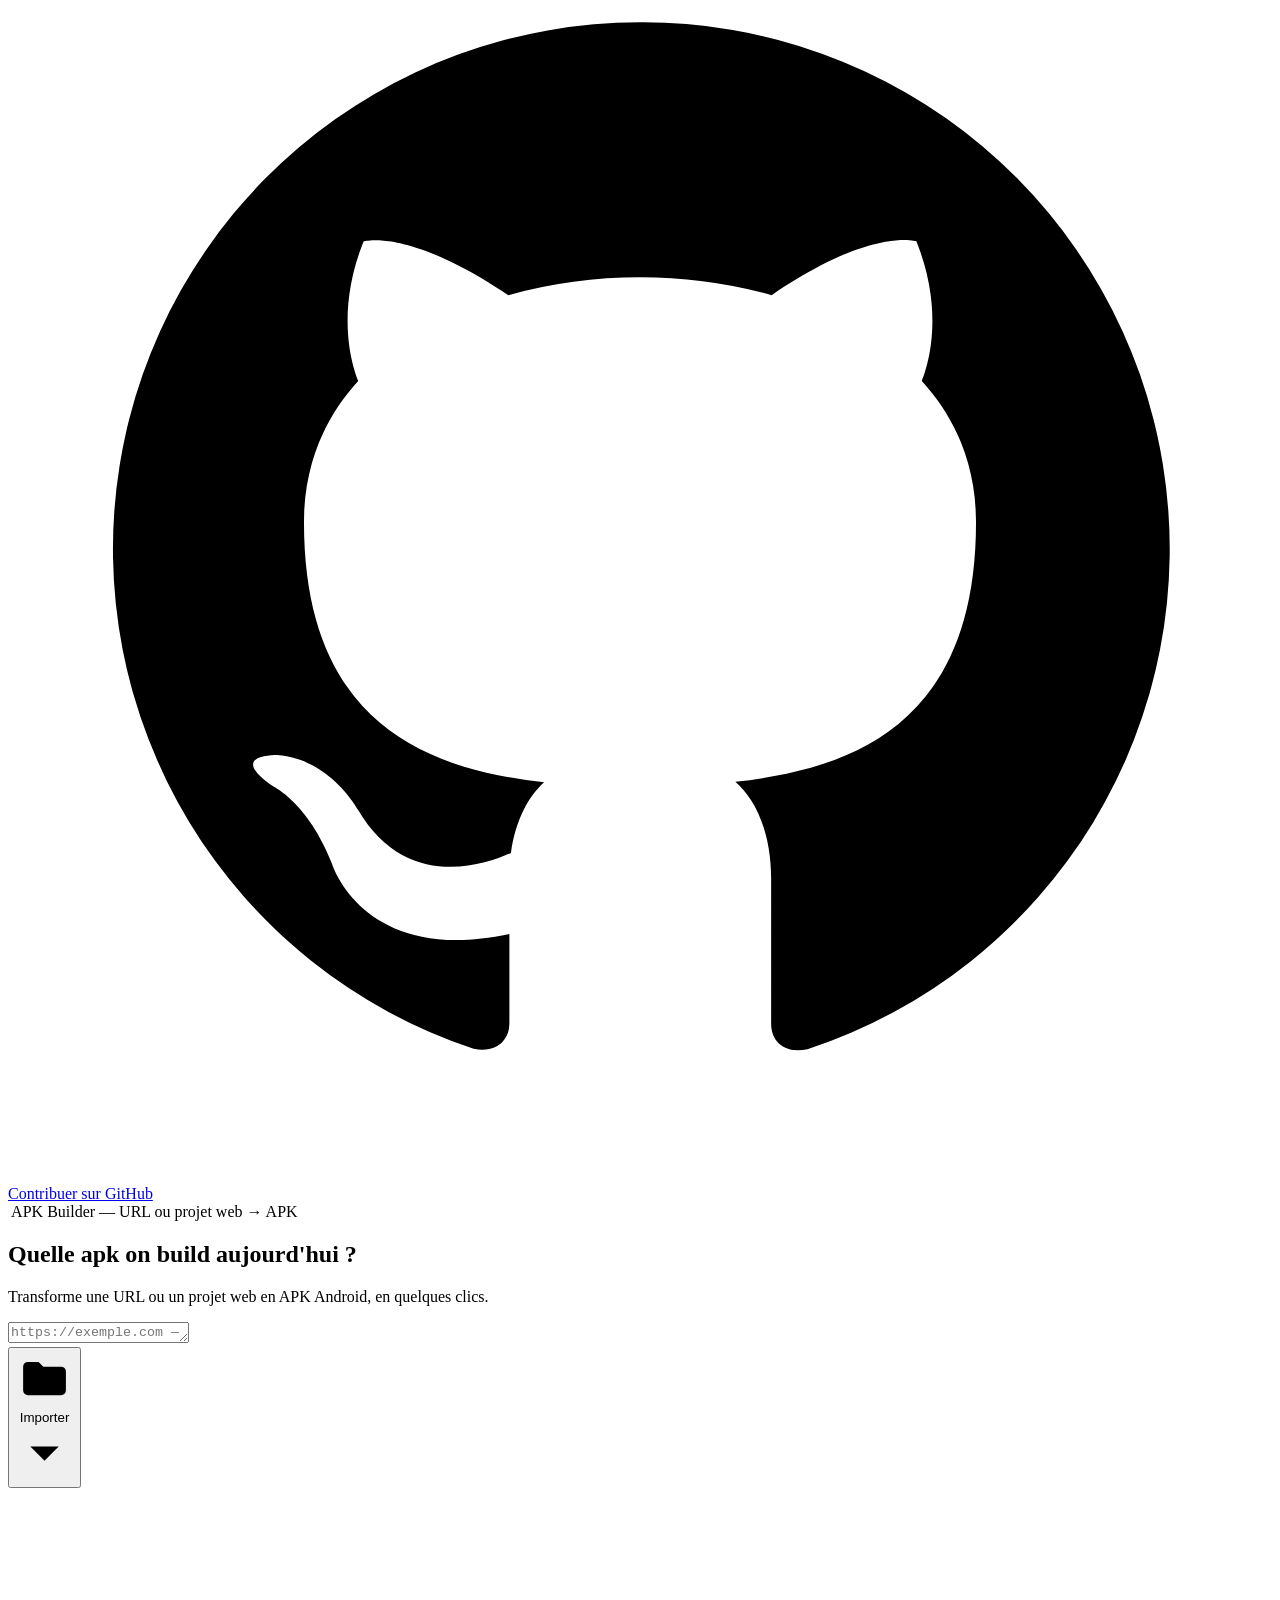
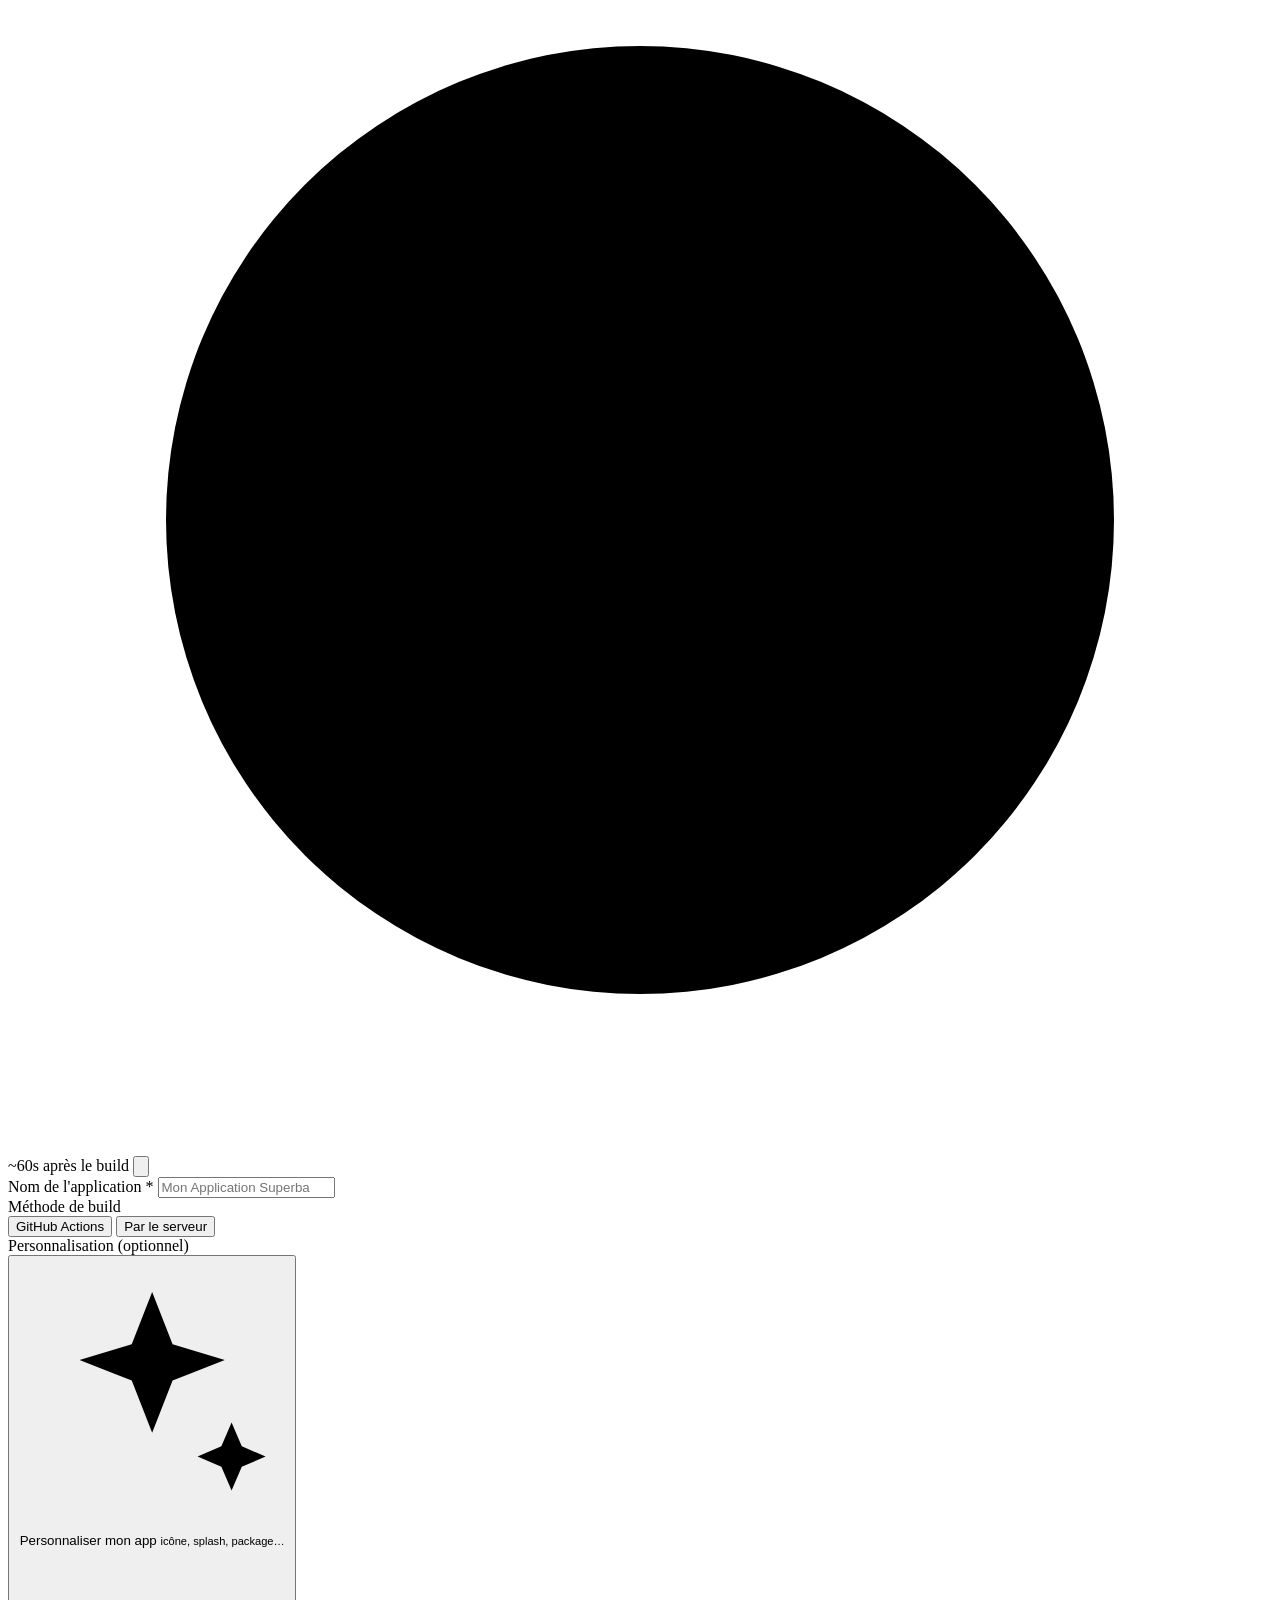
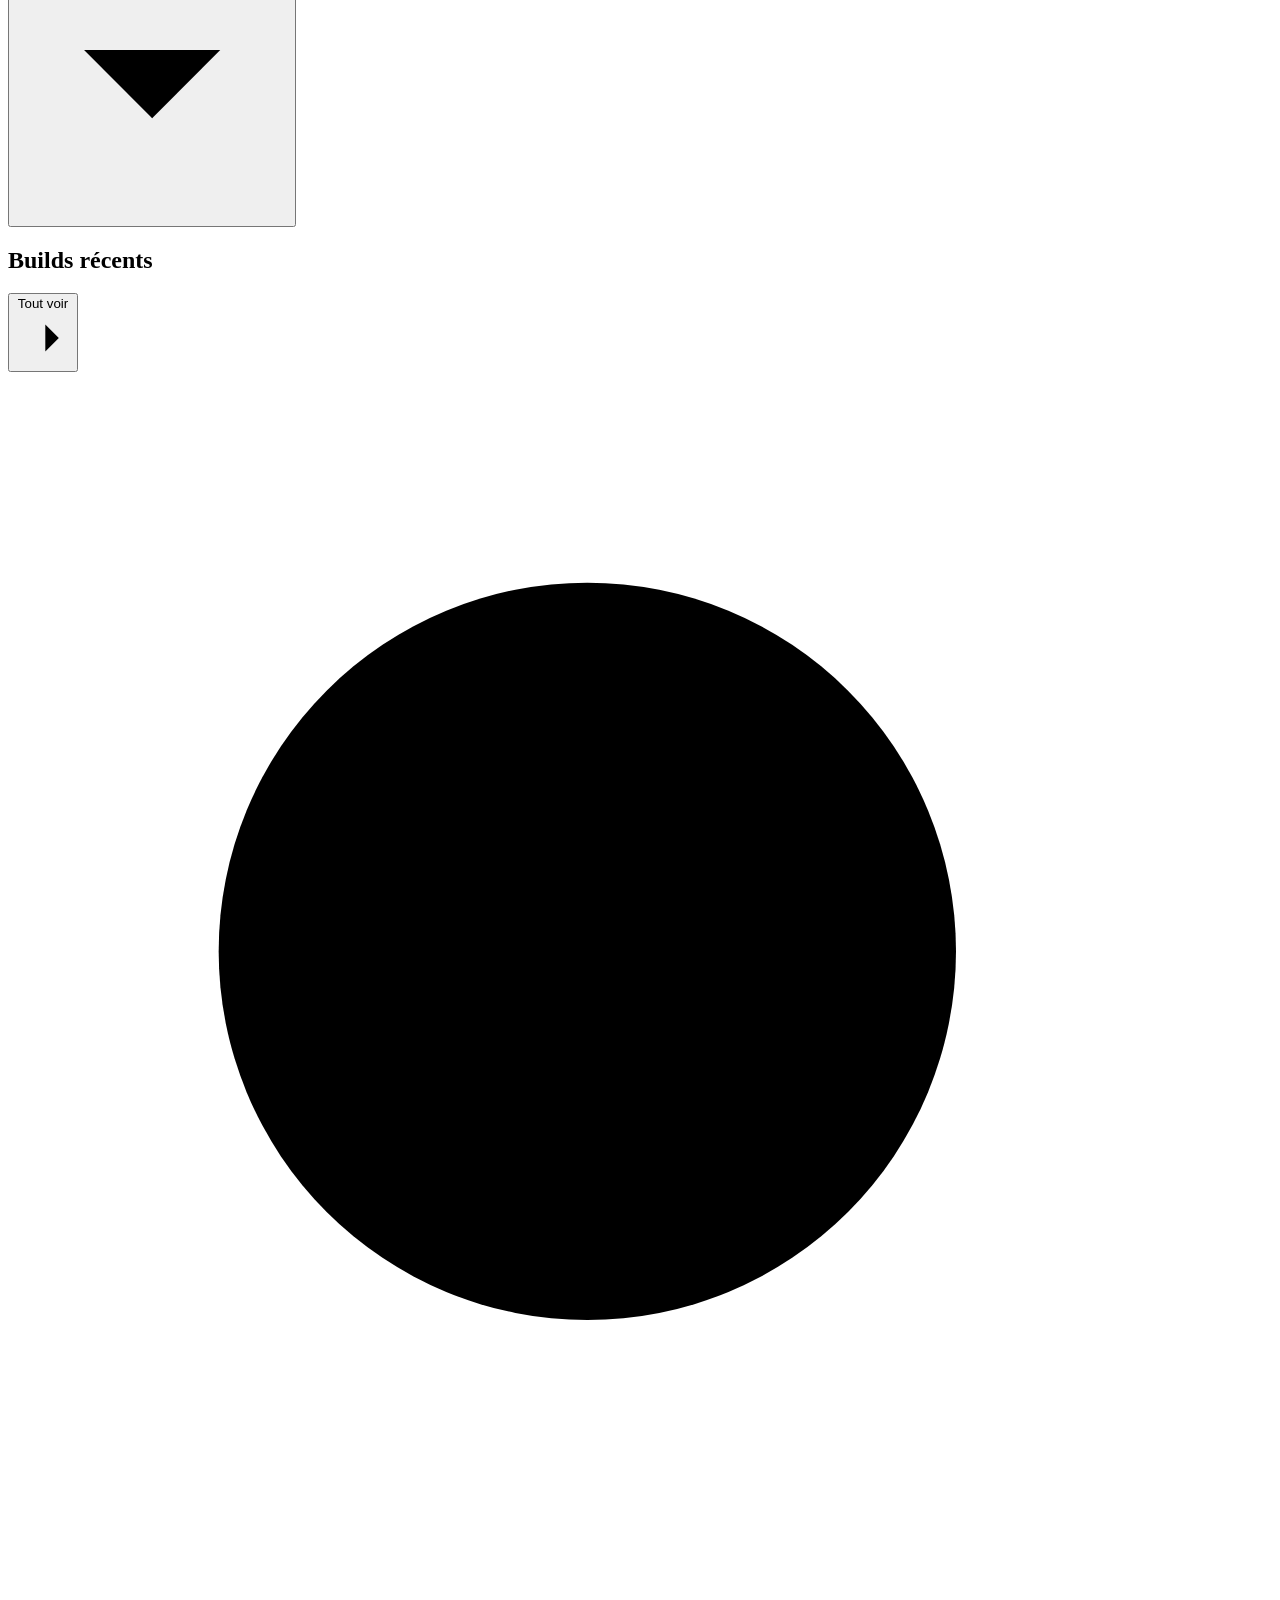
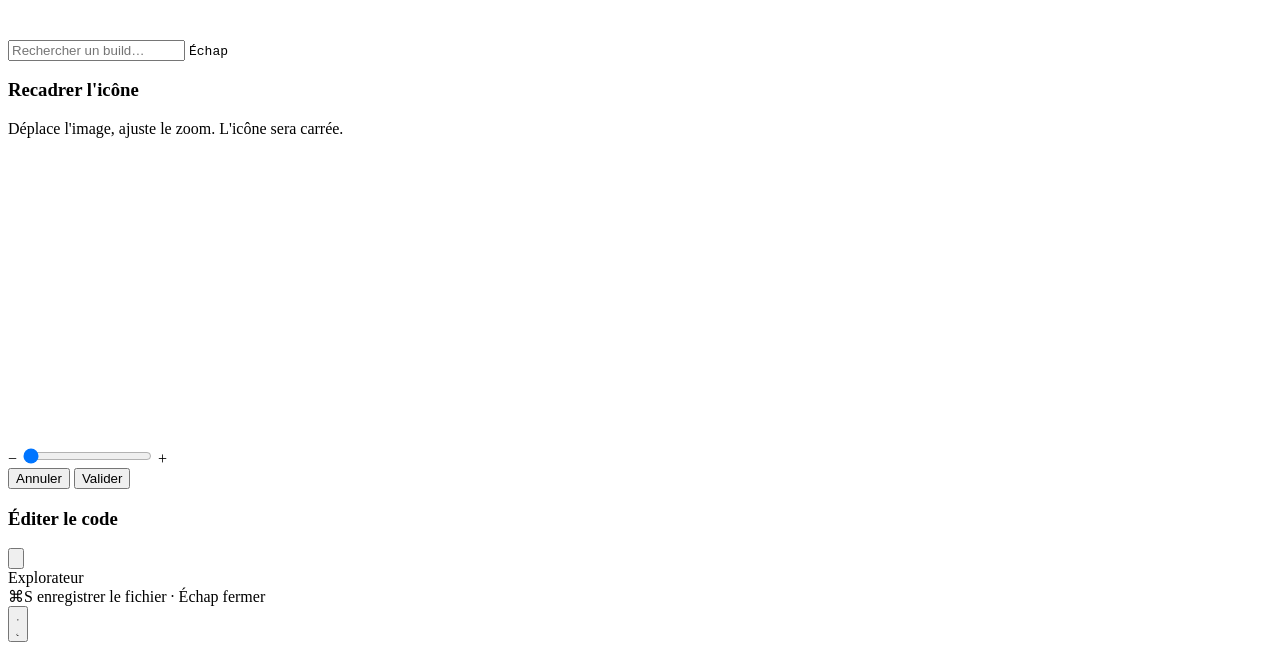
==== commit aa7fca5d: "Move local build availability to health checks and always show method section Remove the static loca" ====
--- a/internal/webui/index.html
+++ b/internal/webui/index.html
@@ -140,9 +140,9 @@
                   ></span>
                 </div>
                 <p class="account-credits-note">
-                  1 crédit = 1000 tokens de génération IA.
+                  Crédits de génération IA :
                   <strong id="accountCreditsBudget"
-                    >5 crédits (5000 tokens)</strong
+                    >5 crédits (10000 tokens)</strong
                   >
                   par jour, remis à zéro chaque nuit — utilisés uniquement pour
                   générer une app, pas pour le reste du service (builds
@@ -179,6 +179,15 @@
               <path d="M12 7v5l3.5 2" />
             </svg>
             <span>Historique</span>
+          </button>
+          <!-- visible seulement pour les emails listés dans ADMIN_EMAILS
+               (hint d'UI : les routes /api/admin re-vérifient côté serveur) -->
+          <button type="button" class="sb-item" data-view="admin" id="sbAdmin" hidden>
+            <svg class="ic" viewBox="0 0 24 24">
+              <path d="M12 3l7 3v5c0 4.5-3 8.1-7 9-4-.9-7-4.5-7-9V6l7-3z" />
+              <path d="M9.5 12l2 2 3.5-3.5" />
+            </svg>
+            <span>Admin</span>
           </button>
         </nav>
 
@@ -412,6 +421,20 @@
                       required
                       maxlength="60"
                     />
+                  </div>
+
+                  <!-- méthode de build : l'état de chaque méthode est contrôlé en continu par le serveur -->
+                  <div class="section" id="methodSection">
+                    <div class="section-label">Méthode de build</div>
+                    <div class="seg" id="buildMethod" role="radiogroup" aria-label="Méthode de build">
+                      <button type="button" role="radio" class="active" aria-checked="true" data-method="github">
+                        GitHub Actions<span class="method-badge" hidden></span>
+                      </button>
+                      <button type="button" role="radio" aria-checked="false" data-method="server">
+                        Par le serveur<span class="method-badge" hidden></span>
+                      </button>
+                    </div>
+                    <div class="method-note" id="methodNote" hidden></div>
                   </div>
 
                   <!-- personnalisation dépliable -->
@@ -664,6 +687,40 @@
             </div>
           </div>
         </section>
+
+        <!-- espace admin : budgets de tokens par utilisateur + reset des
+             crédits du jour. Rendu par js/admin.js, données de /api/admin. -->
+        <section class="view" id="view-admin" hidden>
+          <div class="gallery">
+            <div class="gallery-panel">
+              <div class="gallery-head">
+                <h2 class="gallery-title">Administration — crédits IA</h2>
+                <button type="button" class="btn-ghost admin-reset-all" id="adminResetAll">
+                  <svg class="ic" viewBox="0 0 24 24">
+                    <path d="M21 12a9 9 0 1 1-2.64-6.36" />
+                    <path d="M21 3v6h-6" />
+                  </svg>
+                  Réinitialiser tous les crédits du jour
+                </button>
+              </div>
+              <p class="admin-note" id="adminNote"></p>
+              <div class="form-error" id="adminError"></div>
+              <div class="admin-table-wrap">
+                <table class="admin-table">
+                  <thead>
+                    <tr>
+                      <th>Utilisateur</th>
+                      <th>Conso du jour</th>
+                      <th>Budget journalier (tokens)</th>
+                      <th>Actions</th>
+                    </tr>
+                  </thead>
+                  <tbody id="adminUsers"></tbody>
+                </table>
+              </div>
+            </div>
+          </div>
+        </section>
       </main>
     </div>
 
@@ -728,6 +785,16 @@
         </div>
       </div>
     </div>
+
+    <!-- modal de détail d'un build : contenu injecté dynamiquement (builds-view.js) -->
+    <div class="modal" id="detailModal">
+      <div class="modal-card detail-card" id="detailCard"></div>
+    </div>
+
+    <!-- menu d'actions groupées d'une carte (bouton ⋯) : un seul élément
+         partagé, positionné en JS (position: fixed) pour échapper au
+         overflow:hidden des cartes (arrondi de la vignette). -->
+    <div class="card-menu" id="cardMenu" hidden></div>
 
     <!-- modal de l'éditeur de code du dist : toujours en thème sombre (indépendant
          du thème clair/sombre du reste de l'app), sans gros boutons — Ctrl/Cmd+S
